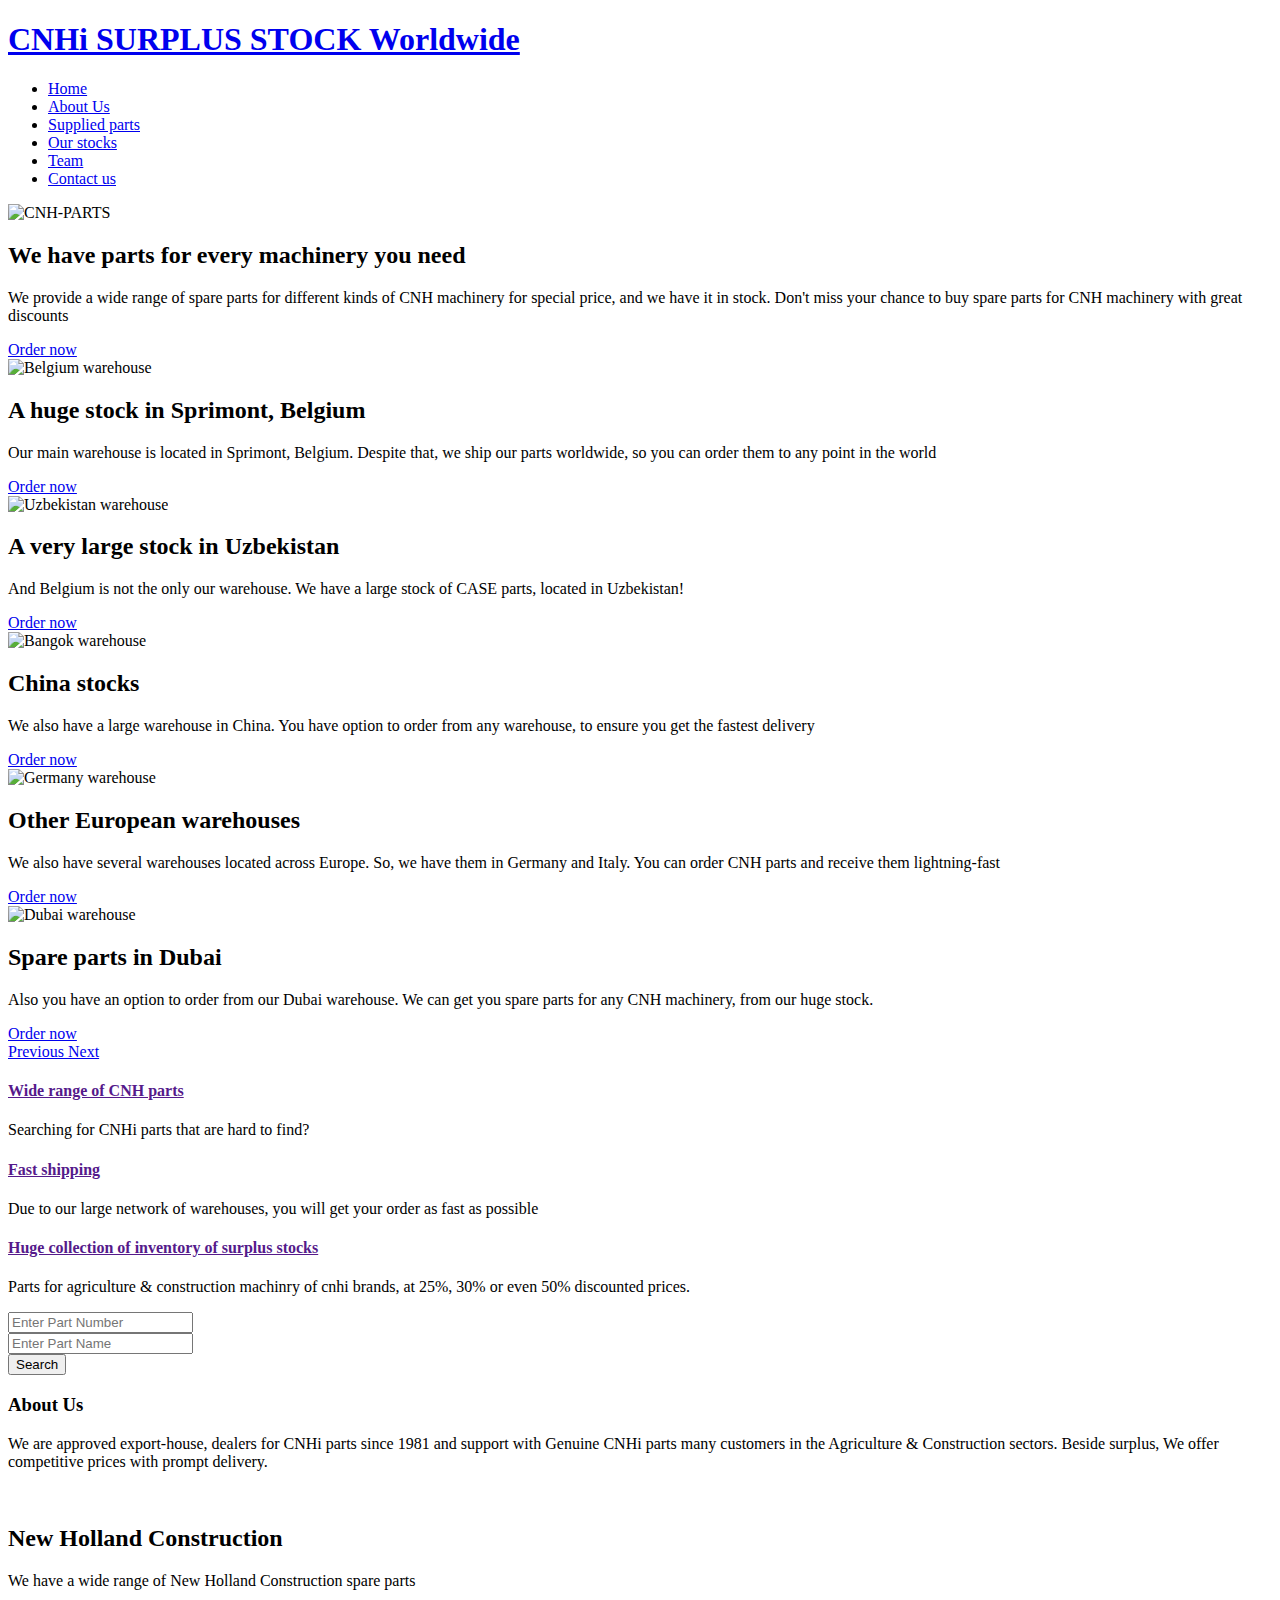
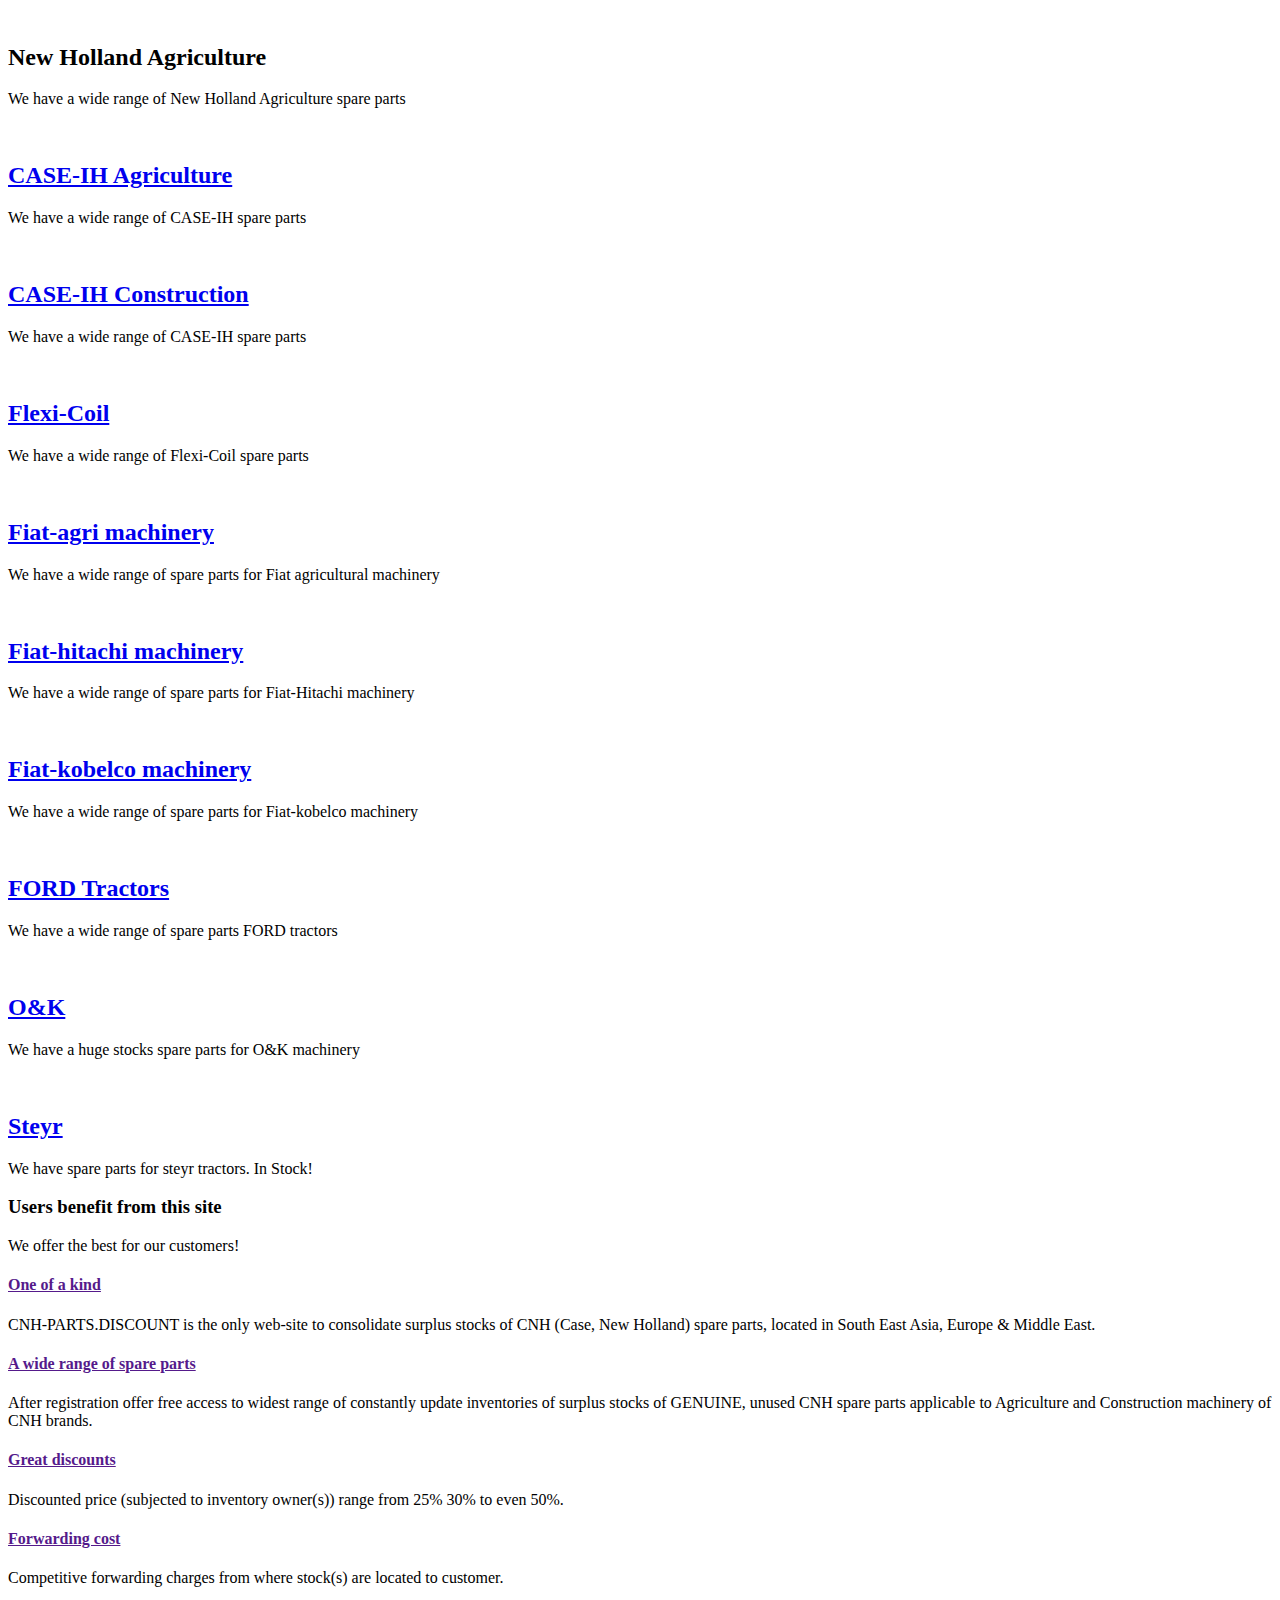
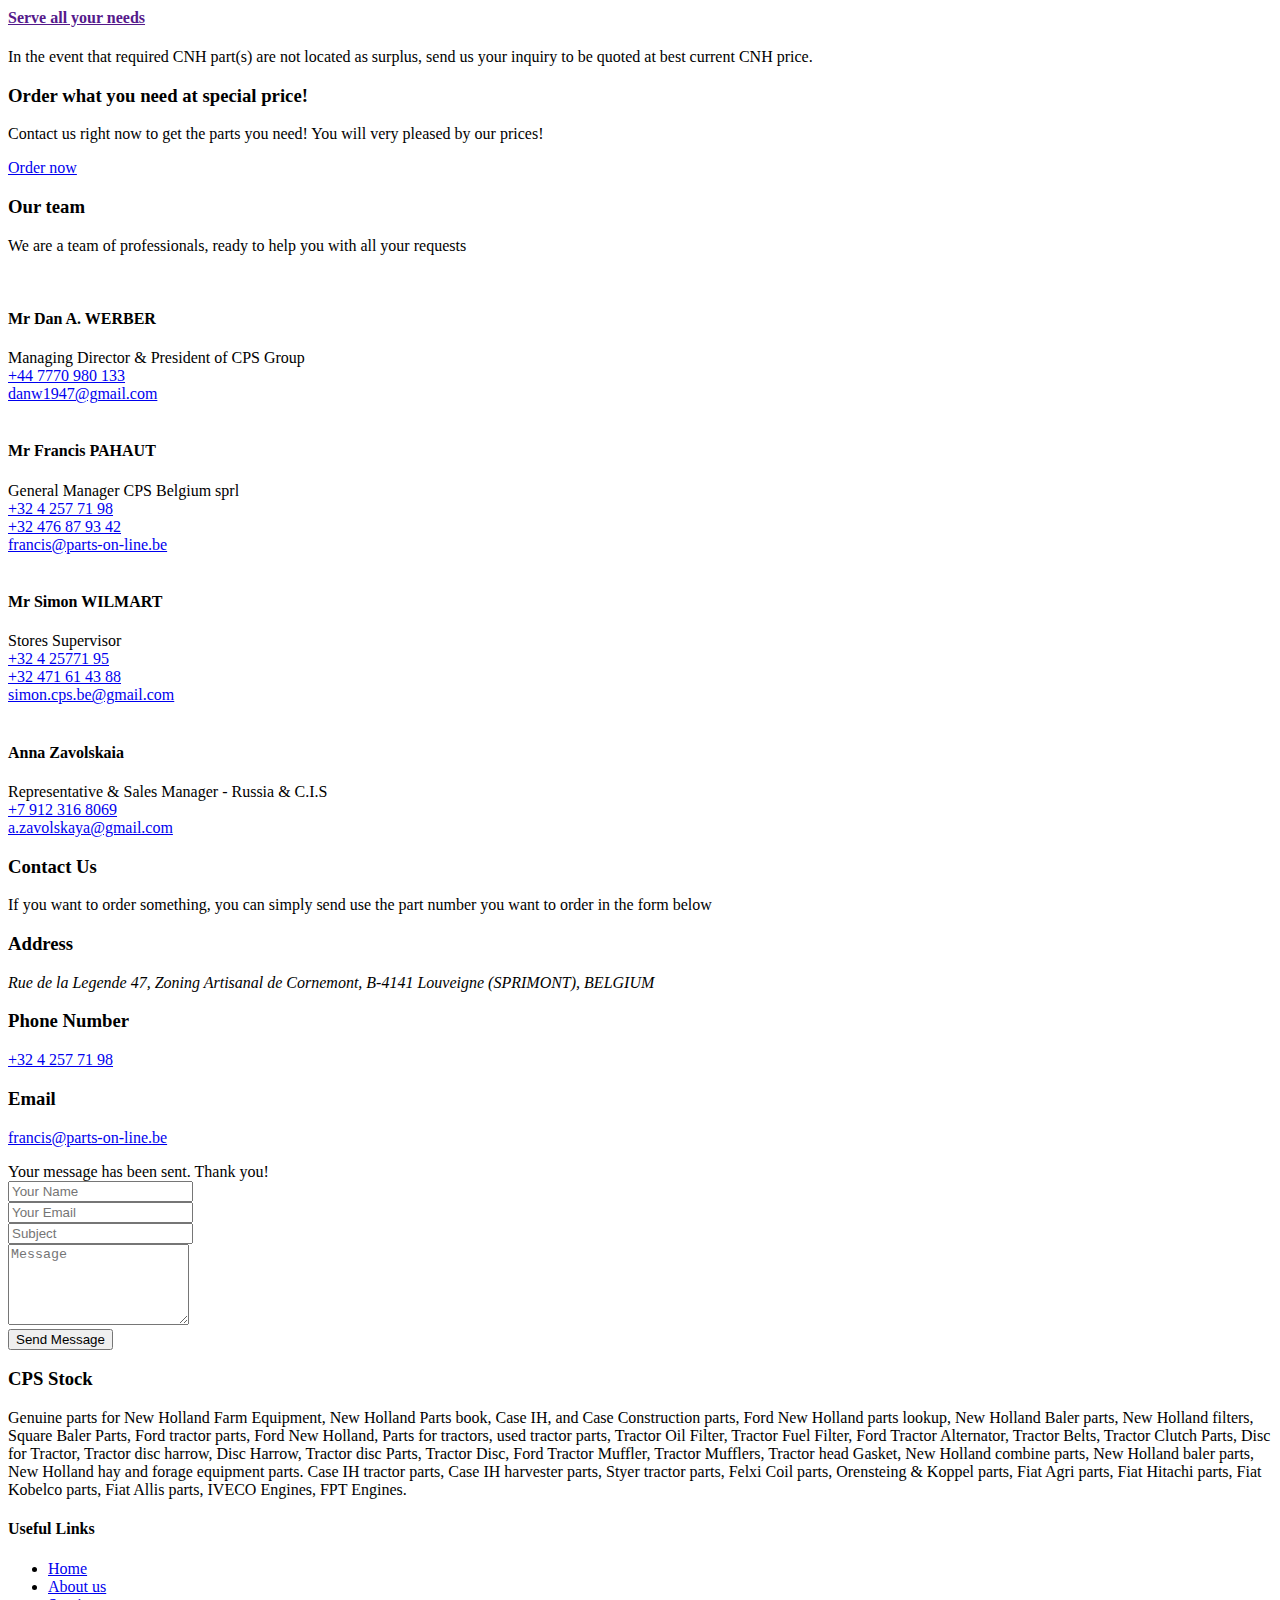
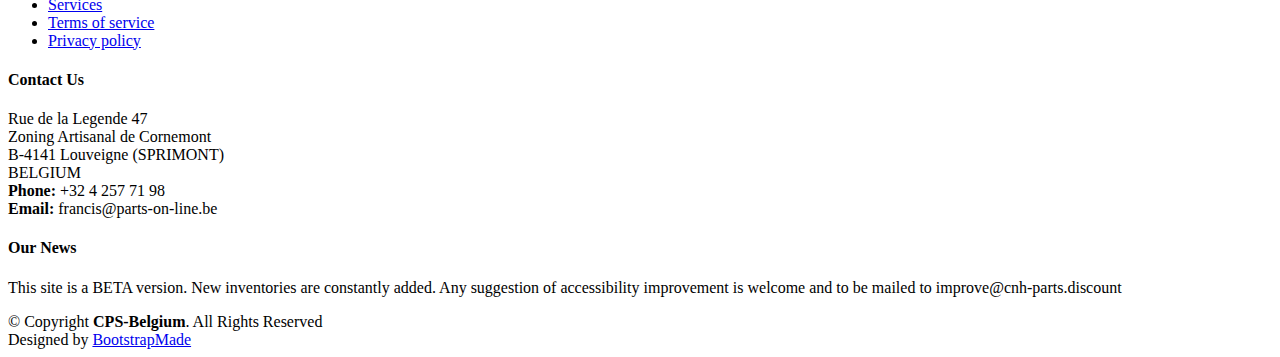
==== src/main/resources/templates/index.html @ e459828b "Add service for parsing excel" ====
<!DOCTYPE html>
<html lang="en" xmlns="http://www.w3.org/1999/xhtml" xmlns:th="http://www.thymeleaf.org">
<head th:fragment="head">
    <meta charset="utf-8">
    <title>CPS Surplus Stock</title>
    <meta content="width=device-width, initial-scale=1.0" name="viewport">
    <meta content="Genuine parts for New Holland Farm Equipment, New Holland Parts book, Case IH, \
  and Case Construction parts, Ford New Holland parts lookup, New Holland Baler parts, New Holland filters, \
  Square Baler Parts, Ford tractor parts, Ford New Holland, Parts for tractors, used tractor parts, \
  Tractor Oil Filter, Tractor Fuel Filter, Ford Tractor Alternator, Tractor Belts, Tractor Clutch Parts, \
  Disc for Tractor, Tractor disc harrow, Disc Harrow, Tractor disc Parts, Tractor Disc, Ford Tractor Muffler, \
  Tractor Mufflers, Tractor head Gasket, New Holland combine parts, New Holland baler parts, New Holland hay and \
  forage equipment parts. Case IH tractor parts, Case IH harvester parts, \
  Styer tractor parts, Felxi Coil parts, Orensteing & Koppel parts, Fiat Agri parts, \
  Fiat Hitachi parts, Fiat Kobelco parts, Fiat Allis parts, IVECO Engines, FPT Engines." name="keywords">

    <meta content="Genuine parts for New Holland Farm Equipment, New Holland Parts book, Case IH, \
  and Case Construction parts, Ford New Holland parts lookup, New Holland Baler parts, New Holland filters, \
  Square Baler Parts, Ford tractor parts, Ford New Holland, Parts for tractors, used tractor parts, \
  Tractor Oil Filter, Tractor Fuel Filter, Ford Tractor Alternator, Tractor Belts, Tractor Clutch Parts, \
  Disc for Tractor, Tractor disc harrow, Disc Harrow, Tractor disc Parts, Tractor Disc, Ford Tractor Muffler, \
  Tractor Mufflers, Tractor head Gasket, New Holland combine parts, New Holland baler parts, New Holland hay and \
  forage equipment parts. Case IH tractor parts, Case IH harvester parts, \
  Styer tractor parts, Felxi Coil parts, Orensteing & Koppel parts, Fiat Agri parts, \
  Fiat Hitachi parts, Fiat Kobelco parts, Fiat Allis parts, IVECO Engines, FPT Engines." name="description">

    <!-- Favicons -->
    <link href="/img/favicon.ico" rel="icon">
    <link href="/img/apple-touch-icon.ico" rel="apple-touch-icon">

    <!-- Google Fonts -->
    <link href="https://fonts.googleapis.com/css?family=Open+Sans:300,300i,400,400i,700,700i|Montserrat:300,400,500,700"
          rel="stylesheet">

    <!-- Bootstrap CSS File -->
    <link href="/lib/bootstrap/css/bootstrap.min.css" rel="stylesheet">

    <!-- Libraries CSS Files -->
    <link href="/lib/font-awesome/css/font-awesome.min.css" rel="stylesheet">
    <link href="/lib/animate/animate.min.css" rel="stylesheet">
    <link href="/lib/ionicons/css/ionicons.min.css" rel="stylesheet">
    <link href="/lib/owlcarousel/assets/owl.carousel.min.css" rel="stylesheet">
    <link href="/lib/lightbox/css/lightbox.min.css" rel="stylesheet">

    <!-- Main Stylesheet File -->
    <link href="/css/style.css" rel="stylesheet">

</head>

<body>

<!--==========================
  Header
============================-->
<div th:fragment="common-header">
    <header id="header">
        <div class="container-fluid">

            <div id="logo" class="pull-left">
                <h1><a href="#intro" class="scrollto">CNHi SURPLUS STOCK Worldwide</a></h1>
                <!-- Uncomment below if you prefer to use an image logo -->
                <!-- <a href="#intro"><img src="/img/logo.png" alt="" title="" /></a>-->
            </div>

            <nav id="nav-menu-container">
                <ul class="nav-menu">
                    <li class="menu-active"><a href="#intro">Home</a></li>
                    <li><a href="/#about">About Us</a></li>
                    <li><a href="/#services">Supplied parts</a></li>
                    <li><a href="/#search">Our stocks</a></li>
                    <li><a href="/#team">Team</a></li>
                    <!--          <li class="menu-has-children"><a href="">Drop Down</a>-->
                    <!--            <ul>-->
                    <!--              <li><a href="#">Drop Down 1</a></li>-->
                    <!--              <li><a href="#">Drop Down 3</a></li>-->
                    <!--              <li><a href="#">Drop Down 4</a></li>-->
                    <!--              <li><a href="#">Drop Down 5</a></li>-->
                    <!--            </ul>-->
                    <!--          </li>-->
                    <li><a href="#contact">Contact us</a></li>
                </ul>
            </nav><!-- #nav-menu-container -->
        </div>
    </header><!-- #header -->
</div>

<!--==========================
  Intro Section
============================-->
<section id="intro">
    <div class="intro-container">
        <div id="introCarousel" class="carousel  slide carousel-fade" data-ride="carousel">

            <ol class="carousel-indicators"></ol>

            <div class="carousel-inner" role="listbox">

                <div class="carousel-item active">
                    <div class="carousel-background"><img src="/img/intro-carousel/1.jpg" alt="CNH-PARTS"></div>
                    <div class="carousel-container">
                        <div class="carousel-content">
                            <h2>We have parts for every machinery you need</h2>
                            <p>We provide a wide range of spare parts for different kinds of CNH machinery for special
                                price, and we have it in stock. Don't
                                miss your chance to buy spare parts for CNH machinery with great discounts</p>
                            <a href="#search" class="btn-get-started scrollto">Order now</a>
                        </div>
                    </div>
                </div>

                <div class="carousel-item">
                    <div class="carousel-background"><img src="/img/intro-carousel/2.jpg" alt="Belgium warehouse"></div>
                    <div class="carousel-container">
                        <div class="carousel-content">
                            <h2>A huge stock in Sprimont, Belgium</h2>
                            <p>Our main warehouse is located in Sprimont, Belgium. Despite that, we ship our parts
                                worldwide, so you can order them to any point in the world</p>
                            <a href="#search" class="btn-get-started scrollto">Order now</a>
                        </div>
                    </div>
                </div>

                <div class="carousel-item">
                    <div class="carousel-background"><img src="/img/intro-carousel/3.jpg" alt="Uzbekistan warehouse">
                    </div>
                    <div class="carousel-container">
                        <div class="carousel-content">
                            <h2>A very large stock in Uzbekistan</h2>
                            <p>And Belgium is not the only our warehouse. We have a large stock of CASE parts, located
                                in Uzbekistan!</p>
                            <a href="#search" class="btn-get-started scrollto">Order now</a>
                        </div>
                    </div>
                </div>

                <div class="carousel-item">
                    <div class="carousel-background"><img src="/img/intro-carousel/4.jpg" alt="Bangok warehouse"></div>
                    <div class="carousel-container">
                        <div class="carousel-content">
                            <h2>China stocks</h2>
                            <p>We also have a large warehouse in China. You have option to order from any warehouse, to
                                ensure you get the fastest delivery</p>
                            <a href="#search" class="btn-get-started scrollto">Order now</a>
                        </div>
                    </div>
                </div>

                <div class="carousel-item">
                    <div class="carousel-background"><img src="/img/intro-carousel/5.jpg" alt="Germany warehouse"></div>
                    <div class="carousel-container">
                        <div class="carousel-content">
                            <h2>Other European warehouses</h2>
                            <p>We also have several warehouses located across Europe. So, we have them in Germany and
                                Italy. You can order CNH parts and receive them lightning-fast</p>
                            <a href="#search" class="btn-get-started scrollto">Order now</a>
                        </div>
                    </div>
                </div>

                <div class="carousel-item">
                    <div class="carousel-background"><img src="/img/intro-carousel/6.jpg" alt="Dubai warehouse"></div>
                    <div class="carousel-container">
                        <div class="carousel-content">
                            <h2>Spare parts in Dubai</h2>
                            <p>Also you have an option to order from our Dubai warehouse. We can get you spare parts for
                                any CNH machinery, from our huge stock.</p>
                            <a href="#search" class="btn-get-started scrollto">Order now</a>
                        </div>
                    </div>
                </div>

            </div>

            <a class="carousel-control-prev" href="#introCarousel" role="button" data-slide="prev">
                <span class="carousel-control-prev-icon ion-chevron-left" aria-hidden="true"></span>
                <span class="sr-only">Previous</span>
            </a>

            <a class="carousel-control-next" href="#introCarousel" role="button" data-slide="next">
                <span class="carousel-control-next-icon ion-chevron-right" aria-hidden="true"></span>
                <span class="sr-only">Next</span>
            </a>

        </div>
    </div>
</section><!-- #intro -->

<main id="main">

    <!--==========================
      Featured Services Section
    ============================-->
    <section id="featured-services">
        <div class="container">
            <div class="row">

                <div class="col-lg-4 box">
                    <i class="ion-ios-bookmarks-outline"></i>
                    <h4 class="title"><a href="">Wide range of CNH parts</a></h4>
                    <p class="description">Searching for CNHi parts that are hard to find?</p>
                </div>

                <div class="col-lg-4 box box-bg">
                    <i class="ion-ios-stopwatch-outline"></i>
                    <h4 class="title"><a href="">Fast shipping</a></h4>
                    <p class="description">Due to our large network of warehouses, you will get your order as fast as
                        possible</p>
                </div>

                <div class="col-lg-4 box">
                    <i class="ion-ios-heart-outline"></i>
                    <h4 class="title"><a href="">Huge collection of inventory of surplus stocks</a></h4>
                    <p class="description">Parts for agriculture & construction machinry of cnhi brands, at 25%, 30% or
                        even 50% discounted prices.</p>
                </div>

            </div>
        </div>
    </section><!-- #featured-services -->

    <!--==========================
     Search section
   ============================-->
    <section class="search-sec" id="search">
        <div class="container">
            <form th:action="@{/parts/search}" th:object="${searchForm}" method="post" role="form"
                  novalidate="novalidate">
                <div class="row">
                    <div class="col-lg-12">
                        <div class="row">
                            <div class="col-lg-4 col-md-4 col-sm-12 p-0">
                                <input type="text" th:field="*{partNumber}" class="form-control search-slt"
                                       placeholder="Enter Part Number">
                            </div>
                            <div class="col-lg-4 col-md-4 col-sm-12 p-0">
                                <input type="text" th:field="*{partName}" class="form-control search-slt"
                                       placeholder="Enter Part Name">
                            </div>
                            <div class="col-lg-4 col-md-4 col-sm-12 p-0">
                                <button type="submit" class="btn btn-danger wrn-btn">Search</button>
                            </div>
                        </div>
                    </div>
                </div>
            </form>
        </div>
    </section>

    <!--==========================
      About Us Section
    ============================-->
    <section id="about">
        <div class="container">

            <header class="section-header">
                <h3>About Us</h3>
                <p>We are approved export-house, dealers for CNHi parts
                    since 1981 and support with Genuine CNHi parts many customers in the Agriculture & Construction
                    sectors.
                    Beside surplus, We offer competitive prices with prompt delivery.</p>
            </header>

            <div class="row about-cols">

                <div class="col-md-3 wow fadeInUp">
                    <div class="about-col">
                        <div class="img">
                            <img src="/img/about-us/new-holland.jpg" alt="" class="img-fluid">
                            <div class="icon"><i class="ion-ios-speedometer-outline"></i></div>
                        </div>
                        <h2 class="title"><span>New Holland Construction</span></h2>
                        <p>
                            We have a wide range of New Holland Construction spare parts
                        </p>
                    </div>
                </div>

                <div class="col-md-3 wow fadeInUp">
                    <div class="about-col">
                        <div class="img">
                            <img src="/img/about-us/new-holland-agri.jpg" alt="" class="img-fluid">
                            <div class="icon"><i class="ion-ios-speedometer-outline"></i></div>
                        </div>
                        <h2 class="title"><span>New Holland Agriculture</span></h2>
                        <p>
                            We have a wide range of New Holland Agriculture spare parts
                        </p>
                    </div>
                </div>

                <div class="col-md-3 wow fadeInUp" data-wow-delay="0.1s">
                    <div class="about-col">
                        <div class="img">
                            <img src="/img/about-us/case-ih.jpg" alt="" class="img-fluid">
                            <div class="icon"><i class="ion-ios-list-outline"></i></div>
                        </div>
                        <h2 class="title"><a href="#">CASE-IH Agriculture</a></h2>
                        <p>
                            We have a wide range of CASE-IH spare parts
                        </p>
                    </div>
                </div>

                <div class="col-md-3 wow fadeInUp" data-wow-delay="0.1s">
                    <div class="about-col">
                        <div class="img">
                            <img src="/img/about-us/case-constr.jpg" alt="" class="img-fluid">
                            <div class="icon"><i class="ion-ios-list-outline"></i></div>
                        </div>
                        <h2 class="title"><a href="#">CASE-IH Construction</a></h2>
                        <p>
                            We have a wide range of CASE-IH spare parts
                        </p>
                    </div>
                </div>

                <div class="col-md-3 wow fadeInUp" data-wow-delay="0.2s">
                    <div class="about-col">
                        <div class="img">
                            <img src="/img/about-us/flexi-coil.jpg" alt="" class="img-fluid">
                            <div class="icon"><i class="ion-ios-eye-outline"></i></div>
                        </div>
                        <h2 class="title"><a href="#">Flexi-Coil</a></h2>
                        <p>
                            We have a wide range of Flexi-Coil spare parts
                        </p>
                    </div>
                </div>

                <div class="col-md-3 wow fadeInUp" data-wow-delay="0.2s">
                    <div class="about-col">
                        <div class="img">
                            <img src="/img/about-us/fiat.jpg" alt="" class="img-fluid">
                            <div class="icon"><i class="ion-ios-eye-outline"></i></div>
                        </div>
                        <h2 class="title"><a href="#">Fiat-agri machinery</a></h2>
                        <p>
                            We have a wide range of spare parts for Fiat agricultural machinery
                        </p>
                    </div>
                </div>

                <div class="col-md-3 wow fadeInUp" data-wow-delay="0.2s">
                    <div class="about-col">
                        <div class="img">
                            <img src="/img/about-us/fiat-hitachi.jpg" alt="" class="img-fluid">
                            <div class="icon"><i class="ion-ios-eye-outline"></i></div>
                        </div>
                        <h2 class="title"><a href="#">Fiat-hitachi machinery</a></h2>
                        <p>
                            We have a wide range of spare parts for Fiat-Hitachi machinery
                        </p>
                    </div>
                </div>

                <div class="col-md-3 wow fadeInUp" data-wow-delay="0.2s">
                    <div class="about-col">
                        <div class="img">
                            <img src="/img/about-us/fiat-kobelco.jpg" alt="" class="img-fluid">
                            <div class="icon"><i class="ion-ios-eye-outline"></i></div>
                        </div>
                        <h2 class="title"><a href="#">Fiat-kobelco machinery</a></h2>
                        <p>
                            We have a wide range of spare parts for Fiat-kobelco machinery
                        </p>
                    </div>
                </div>

                <div class="col-md-3 wow fadeInUp" data-wow-delay="0.2s">
                    <div class="about-col">
                        <div class="img">
                            <img src="/img/about-us/ford-tractor.jpg" alt="" class="img-fluid">
                            <div class="icon"><i class="ion-ios-eye-outline"></i></div>
                        </div>
                        <h2 class="title"><a href="#">FORD Tractors</a></h2>
                        <p>
                            We have a wide range of spare parts FORD tractors
                        </p>
                    </div>
                </div>

                <div class="col-md-3 wow fadeInUp" data-wow-delay="0.2s">
                    <div class="about-col">
                        <div class="img">
                            <img src="/img/about-us/ok.png" alt="" class="img-fluid">
                            <div class="icon"><i class="ion-ios-eye-outline"></i></div>
                        </div>
                        <h2 class="title"><a href="#">O&K</a></h2>
                        <p>
                            We have a huge stocks spare parts for O&K machinery
                        </p>
                    </div>
                </div>

                <div class="col-md-3 wow fadeInUp" data-wow-delay="0.2s">
                    <div class="about-col">
                        <div class="img">
                            <img src="/img/about-us/steyr.jpg" alt="" class="img-fluid">
                            <div class="icon"><i class="ion-ios-eye-outline"></i></div>
                        </div>
                        <h2 class="title"><a href="#">Steyr</a></h2>
                        <p>
                            We have spare parts for steyr tractors. In Stock!
                        </p>
                    </div>
                </div>

            </div>

        </div>
    </section><!-- #about -->

    <!--==========================
      Services Section
    ============================-->
    <section id="services">
        <div class="container">

            <header class="section-header wow fadeInUp">
                <h3>Users benefit from this site</h3>
                <p>We offer the best for our customers!</p>
            </header>

            <div class="row">

                <div class="col-lg-4 col-md-6 box wow bounceInUp" data-wow-duration="1.4s">
                    <div class="icon"><i class="ion-ios-analytics-outline"></i></div>
                    <h4 class="title"><a href="">One of a kind</a></h4>
                    <p class="description">CNH-PARTS.DISCOUNT is the only web-site to consolidate
                        surplus stocks of CNH (Case, New Holland) spare parts,
                        located in South East Asia, Europe & Middle East.</p>
                </div>
                <div class="col-lg-4 col-md-6 box wow bounceInUp" data-wow-duration="1.4s">
                    <div class="icon"><i class="ion-ios-paper-outline"></i></div>
                    <h4 class="title"><a href="">A wide range of spare parts</a></h4>
                    <p class="description">After registration offer free access to widest range of
                        constantly update inventories of surplus stocks of GENUINE,
                        unused CNH spare parts applicable to Agriculture and
                        Construction machinery of CNH brands.
                    </p>
                </div>
                <div class="col-lg-4 col-md-6 box wow bounceInUp" data-wow-delay="0.1s" data-wow-duration="1.4s">
                    <div class="icon"><i class="ion-ios-speedometer-outline"></i></div>
                    <h4 class="title"><a href="">Great discounts</a></h4>
                    <p class="description">Discounted price (subjected to inventory owner(s))
                        range from 25% 30% to even 50%.
                    </p>
                </div>
                <div class="col-lg-4 col-md-6 box wow bounceInUp" data-wow-delay="0.1s" data-wow-duration="1.4s">
                    <div class="icon"><i class="ion-ios-barcode-outline"></i></div>
                    <h4 class="title"><a href="">Forwarding cost</a></h4>
                    <p class="description">Competitive forwarding charges from where stock(s) are
                        located to customer.</p>
                </div>
                <div class="col-lg-4 col-md-6 box wow bounceInUp" data-wow-delay="0.1s" data-wow-duration="1.4s">
                    <div class="icon"><i class="ion-ios-people-outline"></i></div>
                    <h4 class="title"><a href="">Serve all your needs</a></h4>
                    <p class="description">In the event that required CNH part(s) are not located
                        as surplus, send us your inquiry to be quoted at best current
                        CNH price.</p>
                </div>

            </div>

        </div>
    </section><!-- #services -->

    <!--==========================
      Call To Action Section
    ============================-->
    <section id="call-to-action" class="wow fadeIn">
        <div class="container text-center">
            <h3>Order what you need at special price!</h3>
            <p>Contact us right now to get the parts you need! You will very pleased by our prices!</p>
            <a class="cta-btn" href="#contact">Order now</a>
        </div>
    </section><!-- #call-to-action -->

    <!--==========================
      Team Section
    ============================-->
    <section id="team">
        <div class="container">
            <div class="section-header wow fadeInUp">
                <h3>Our team</h3>
                <p>We are a team of professionals, ready to help you with all your requests</p>
            </div>

            <div class="row">

                <div class="col-lg-3 col-md-6 wow fadeInUp">
                    <div class="member">
                        <img src="/img/team/team-1.jpg" class="img-fluid" alt="">
                        <div class="member-info">
                            <div class="member-info-content">
                                <h4>Mr Dan A. WERBER</h4>
                                <span>Managing Director & President of CPS Group</span>
                                <div class="social">
                                    <a href="tel: +44 7770 980 133">+44 7770 980 133</a>
                                    <br/>
                                    <a href="mailto:danw1947@gmail.com">danw1947@gmail.com</a>
                                </div>
                                <!--                  <div class="social">-->
                                <!--                    <a href=""><i class="fa fa-twitter"></i></a>-->
                                <!--                    <a href=""><i class="fa fa-facebook"></i></a>-->
                                <!--                    <a href=""><i class="fa fa-google-plus"></i></a>-->
                                <!--                    <a href=""><i class="fa fa-linkedin"></i></a>-->
                                <!--                  </div>-->
                            </div>
                        </div>
                    </div>
                </div>

                <div class="col-lg-3 col-md-6 wow fadeInUp" data-wow-delay="0.1s">
                    <div class="member">
                        <img src="/img/team/team-2.jpg" class="img-fluid" alt="">
                        <div class="member-info">
                            <div class="member-info-content">
                                <h4>Mr Francis PAHAUT</h4>
                                <span>General Manager CPS Belgium sprl</span>
                                <div class="social">
                                    <a href="tel: +32 4 257 71 98">+32 4 257 71 98</a>
                                    <br/>
                                    <a href="tel: +32 476 87 93 42">+32 476 87 93 42</a>
                                    <br/>
                                    <a href="mailto:francis@parts-on-line.be​">francis@parts-on-line.be​</a>
                                </div>
                                <!--                  <div class="social">-->
                                <!--                    <a href=""><i class="fa fa-twitter"></i></a>-->
                                <!--                    <a href=""><i class="fa fa-facebook"></i></a>-->
                                <!--                    <a href=""><i class="fa fa-google-plus"></i></a>-->
                                <!--                    <a href=""><i class="fa fa-linkedin"></i></a>-->
                                <!--                  </div>-->
                            </div>
                        </div>
                    </div>
                </div>

                <div class="col-lg-3 col-md-6 wow fadeInUp" data-wow-delay="0.2s">
                    <div class="member">
                        <img src="/img/team/team-3.jpg" class="img-fluid" alt="">
                        <div class="member-info">
                            <div class="member-info-content">
                                <h4>Mr Simon WILMART</h4>
                                <span>Stores Supervisor</span>
                                <div class="social">
                                    <a href="tel: +32 4 25771 95">+32 4 25771 95</a>
                                    <br/>
                                    <a href="tel: +32 471 61 43 88">+32 471 61 43 88</a>
                                    <br/>
                                    <a href="mailto:simon.cps.be@gmail.com">simon.cps.be@gmail.com</a>
                                </div>
                                <!--                  <div class="social">-->
                                <!--                    <a href=""><i class="fa fa-twitter"></i></a>-->
                                <!--                    <a href=""><i class="fa fa-facebook"></i></a>-->
                                <!--                    <a href=""><i class="fa fa-google-plus"></i></a>-->
                                <!--                    <a href=""><i class="fa fa-linkedin"></i></a>-->
                                <!--                  </div>-->
                            </div>
                        </div>
                    </div>
                </div>

                <div class="col-lg-3 col-md-6 wow fadeInUp" data-wow-delay="0.3s">
                    <div class="member">
                        <img src="/img/team/team-4.jpg" class="img-fluid" alt="">
                        <div class="member-info">
                            <div class="member-info-content">
                                <h4>Anna Zavolskaia</h4>
                                <span>Representative & Sales Manager - Russia & C.I.S</span>
                                <div class="social">
                                    <a href="tel: +7 912 316 8069">+7 912 316 8069</a>
                                    <br/>
                                    <a href="mailto:a.zavolskaya@gmail.com​">a.zavolskaya@gmail.com​</a>
                                </div>
                                <!--                  <div class="social">-->
                                <!--                    <a href=""><i class="fa fa-twitter"></i></a>-->
                                <!--                    <a href=""><i class="fa fa-facebook"></i></a>-->
                                <!--                    <a href=""><i class="fa fa-google-plus"></i></a>-->
                                <!--                    <a href=""><i class="fa fa-linkedin"></i></a>-->
                                <!--                  </div>-->
                            </div>
                        </div>
                    </div>
                </div>

            </div>

        </div>
    </section><!-- #team -->

    <!--==========================
      Contact Section
    ============================-->
    <section id="contact" class="section-bg wow fadeInUp">
        <div class="container">

            <div class="section-header">
                <h3>Contact Us</h3>
                <p>If you want to order something, you can simply send use the part number you want to order in the form
                    below</p>
            </div>

            <div class="row contact-info">

                <div class="col-md-4">
                    <div class="contact-address">
                        <i class="ion-ios-location-outline"></i>
                        <h3>Address</h3>
                        <address>Rue de la Legende 47,
                            Zoning Artisanal de Cornemont,
                            B-4141 Louveigne (SPRIMONT),
                            BELGIUM
                        </address>
                    </div>
                </div>

                <div class="col-md-4">
                    <div class="contact-phone">
                        <i class="ion-ios-telephone-outline"></i>
                        <h3>Phone Number</h3>
                        <p><a href="tel:+32 4 257 71 98">+32 4 257 71 98</a></p>
                    </div>
                </div>

                <div class="col-md-4">
                    <div class="contact-email">
                        <i class="ion-ios-email-outline"></i>
                        <h3>Email</h3>
                        <p><a href="mailto:francis@parts-on-line.be​">francis@parts-on-line.be​</a></p>
                    </div>
                </div>

            </div>

            <div class="form">
                <div id="sendmessage">Your message has been sent. Thank you!</div>
                <div id="errormessage"></div>
                <form th:action="@{/sendMail}" th:object="${contactForm}" method="post" role="form" class="contactForm">
                    <div class="form-row">
                        <div class="form-group col-md-6">
                            <input type="text" th:field="*{name}" name="name" class="form-control" id="name"
                                   placeholder="Your Name" data-rule="minlen:2"
                                   data-msg="Please enter at least 2 chars"/>
                            <div class="validation"></div>
                        </div>
                        <div class="form-group col-md-6">
                            <input type="email" th:field="*{email}" class="form-control" name="email" id="email"
                                   placeholder="Your Email" data-rule="email" data-msg="Please enter a valid email"/>
                            <div class="validation"></div>
                        </div>
                    </div>
                    <div class="form-group">
                        <input type="text" th:field="*{subject}" class="form-control" name="subject" id="subject"
                               placeholder="Subject" data-rule="minlen:4"
                               data-msg="Please enter at least 8 chars of subject"/>
                        <div class="validation"></div>
                    </div>
                    <div class="form-group">
                        <textarea class="form-control" th:field="*{message}" name="message" rows="5"
                                  data-rule="required" data-msg="Please write something for us"
                                  placeholder="Message"></textarea>
                        <div class="validation"></div>
                    </div>
                    <div class="text-center">
                        <button type="submit">Send Message</button>
                    </div>
                </form>
            </div>

        </div>
    </section><!-- #contact -->

</main>

<!--==========================
  Footer
============================-->
<footer id="footer" th:fragment="footer">
    <div class="footer-top">
        <div class="container">
            <div class="row">

                <div class="col-lg-3 col-md-6 footer-info">
                    <h3>CPS Stock</h3>
                    <p>Genuine parts for New Holland Farm Equipment, New Holland Parts book, Case IH,
                        and Case Construction parts, Ford New Holland parts lookup, New Holland Baler parts, New Holland
                        filters,
                        Square Baler Parts, Ford tractor parts, Ford New Holland, Parts for tractors, used tractor
                        parts,
                        Tractor Oil Filter, Tractor Fuel Filter, Ford Tractor Alternator, Tractor Belts, Tractor Clutch
                        Parts,
                        Disc for Tractor, Tractor disc harrow, Disc Harrow, Tractor disc Parts, Tractor Disc, Ford
                        Tractor Muffler,
                        Tractor Mufflers, Tractor head Gasket, New Holland combine parts, New Holland baler parts, New
                        Holland hay and
                        forage equipment parts. Case IH tractor parts, Case IH harvester parts,
                        Styer tractor parts, Felxi Coil parts, Orensteing & Koppel parts, Fiat Agri parts,
                        Fiat Hitachi parts, Fiat Kobelco parts, Fiat Allis parts, IVECO Engines, FPT Engines.</p>
                </div>

                <div class="col-lg-3 col-md-6 footer-links">
                    <h4>Useful Links</h4>
                    <ul>
                        <li><i class="ion-ios-arrow-right"></i> <a href="#">Home</a></li>
                        <li><i class="ion-ios-arrow-right"></i> <a href="#">About us</a></li>
                        <li><i class="ion-ios-arrow-right"></i> <a href="#">Services</a></li>
                        <li><i class="ion-ios-arrow-right"></i> <a href="#">Terms of service</a></li>
                        <li><i class="ion-ios-arrow-right"></i> <a href="#">Privacy policy</a></li>
                    </ul>
                </div>

                <div class="col-lg-3 col-md-6 footer-contact">
                    <h4>Contact Us</h4>
                    <p>
                        Rue de la Legende 47 <br/>
                        Zoning Artisanal de Cornemont <br/>
                        B-4141 Louveigne (SPRIMONT) <br/>
                        BELGIUM <br/>
                        <strong>Phone:</strong> +32 4 257 71 98<br>
                        <strong>Email:</strong> francis@parts-on-line.be​<br>
                    </p>

                    <div class="social-links">
                        <a href="#" class="twitter"><i class="fa fa-twitter"></i></a>
                        <a href="#" class="facebook"><i class="fa fa-facebook"></i></a>
                        <a href="#" class="instagram"><i class="fa fa-instagram"></i></a>
                        <a href="#" class="google-plus"><i class="fa fa-google-plus"></i></a>
                        <a href="#" class="linkedin"><i class="fa fa-linkedin"></i></a>
                    </div>

                </div>

                <div class="col-lg-3 col-md-6 footer-newsletter">
                    <h4>Our News</h4>
                    <p>This site is a BETA version. New inventories are constantly added.
                        Any suggestion of accessibility improvement is welcome and to be mailed to
                        improve@cnh-parts.discount</p>
                </div>

            </div>
        </div>
    </div>

    <div class="container">
        <div class="copyright">
            &copy; Copyright <strong>CPS-Belgium</strong>. All Rights Reserved
        </div>
        <div class="credits">
            Designed by <a href="https://bootstrapmade.com/">BootstrapMade</a>
        </div>
    </div>
</footer><!-- #footer -->

<div th:fragment="scripts">
    <a href="#" class="back-to-top"><i class="fa fa-chevron-up"></i></a>
    <!-- Uncomment below i you want to use a preloader -->
    <!-- <div id="preloader"></div> -->

    <!-- JavaScript Libraries -->
    <script src="/lib/jquery/jquery.min.js"></script>
    <script src="/lib/jquery/jquery-migrate.min.js"></script>
    <script src="/lib/bootstrap/js/bootstrap.bundle.min.js"></script>
    <script src="/lib/easing/easing.min.js"></script>
    <script src="/lib/superfish/hoverIntent.js"></script>
    <script src="/lib/superfish/superfish.min.js"></script>
    <script src="/lib/wow/wow.min.js"></script>
    <script src="/lib/waypoints/waypoints.min.js"></script>
    <script src="/lib/counterup/counterup.min.js"></script>
    <script src="/lib/owlcarousel/owl.carousel.min.js"></script>
    <script src="/lib/isotope/isotope.pkgd.min.js"></script>
    <script src="/lib/lightbox/js/lightbox.min.js"></script>
    <script src="/lib/touchSwipe/jquery.touchSwipe.min.js"></script>
    <!-- Contact Form JavaScript File -->
    <!--    <script src="contactform/contactform.js"></script>-->

    <!-- Template Main Javascript File -->
    <script src="/js/main.js"></script>
</div>

</body>
</html>
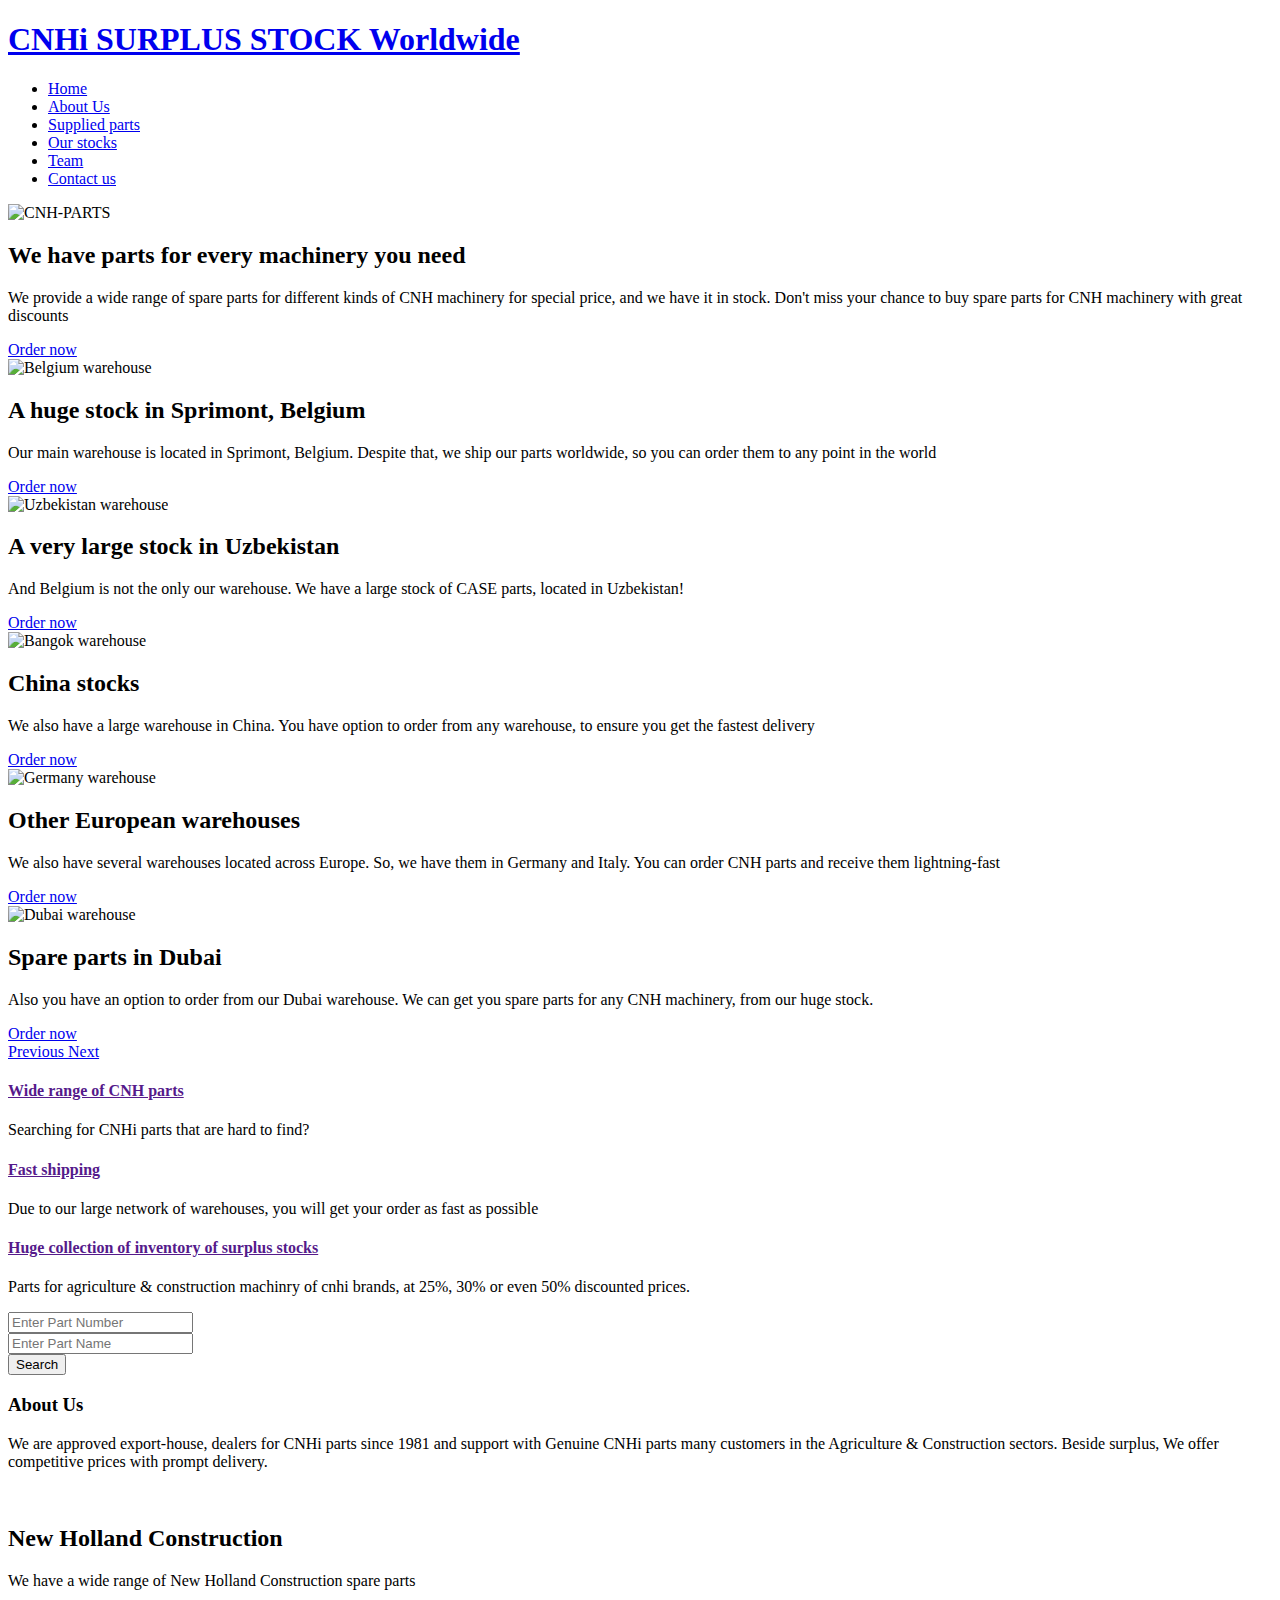
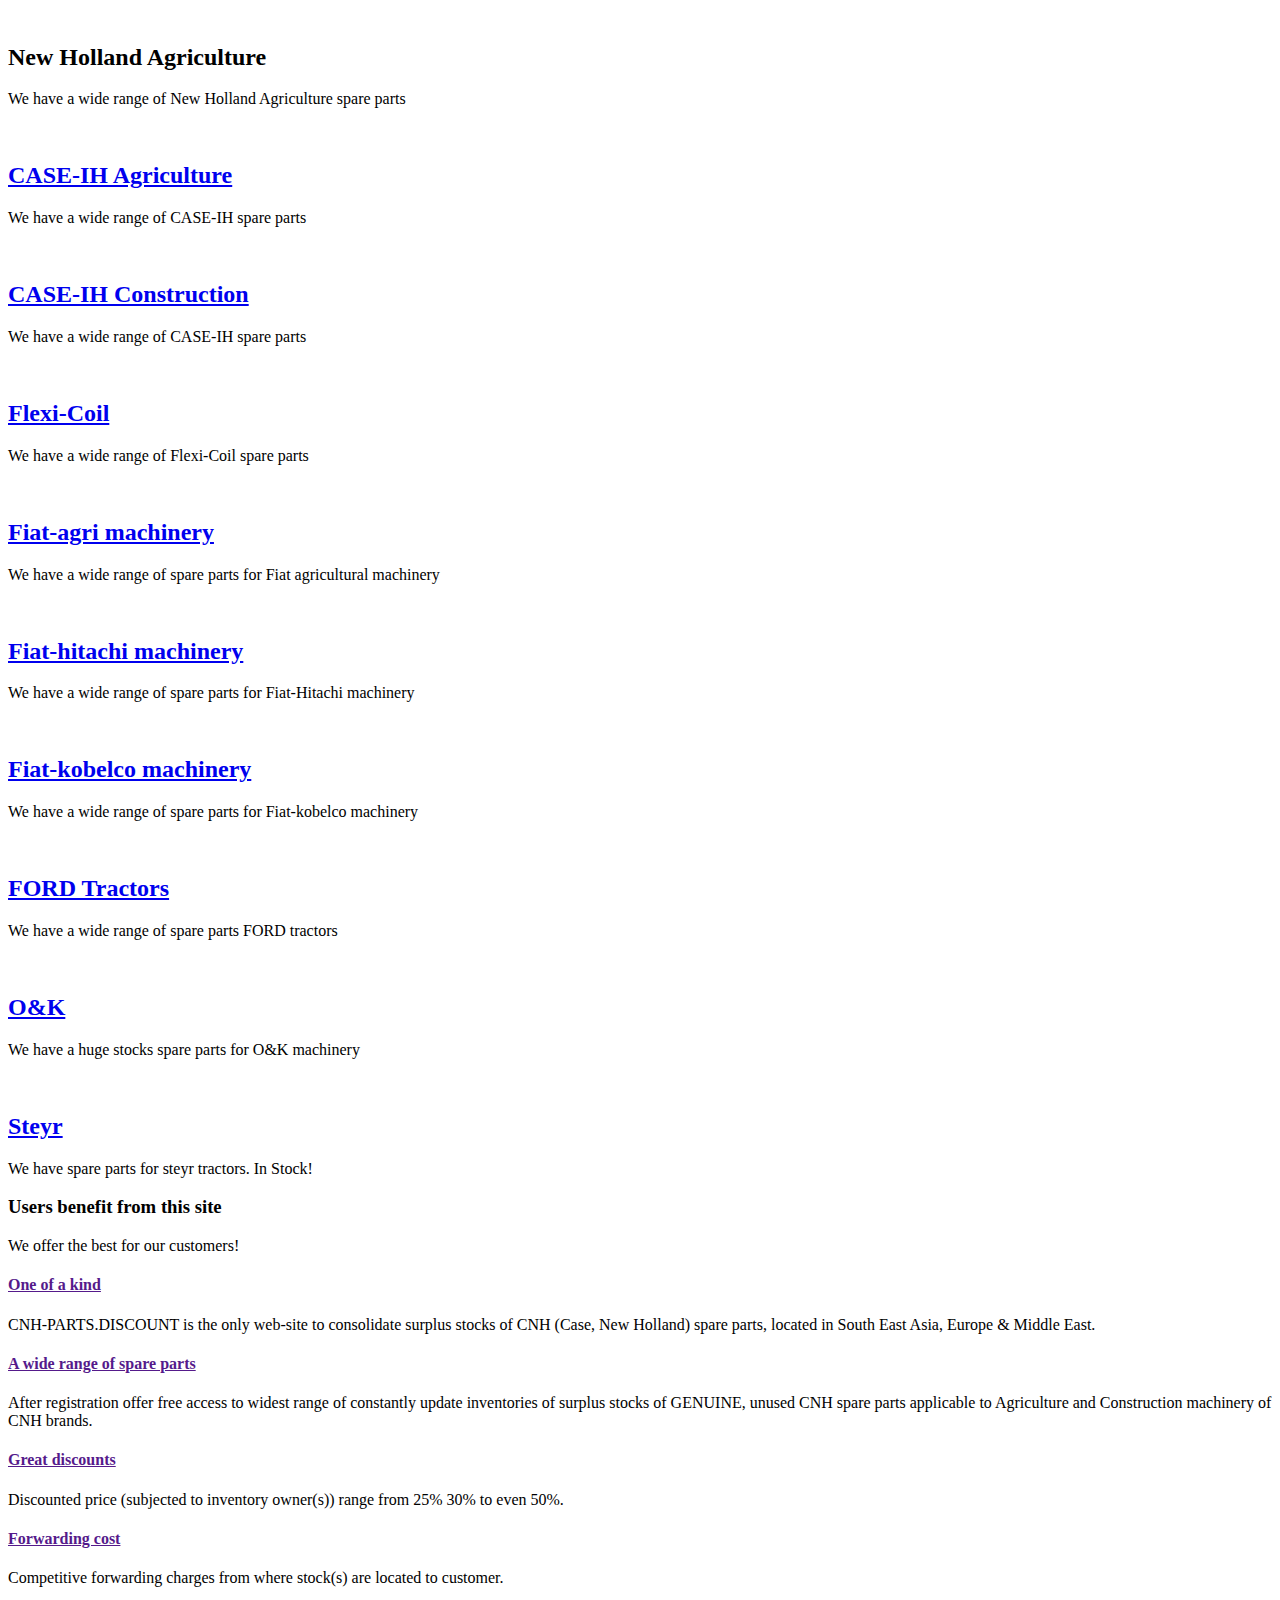
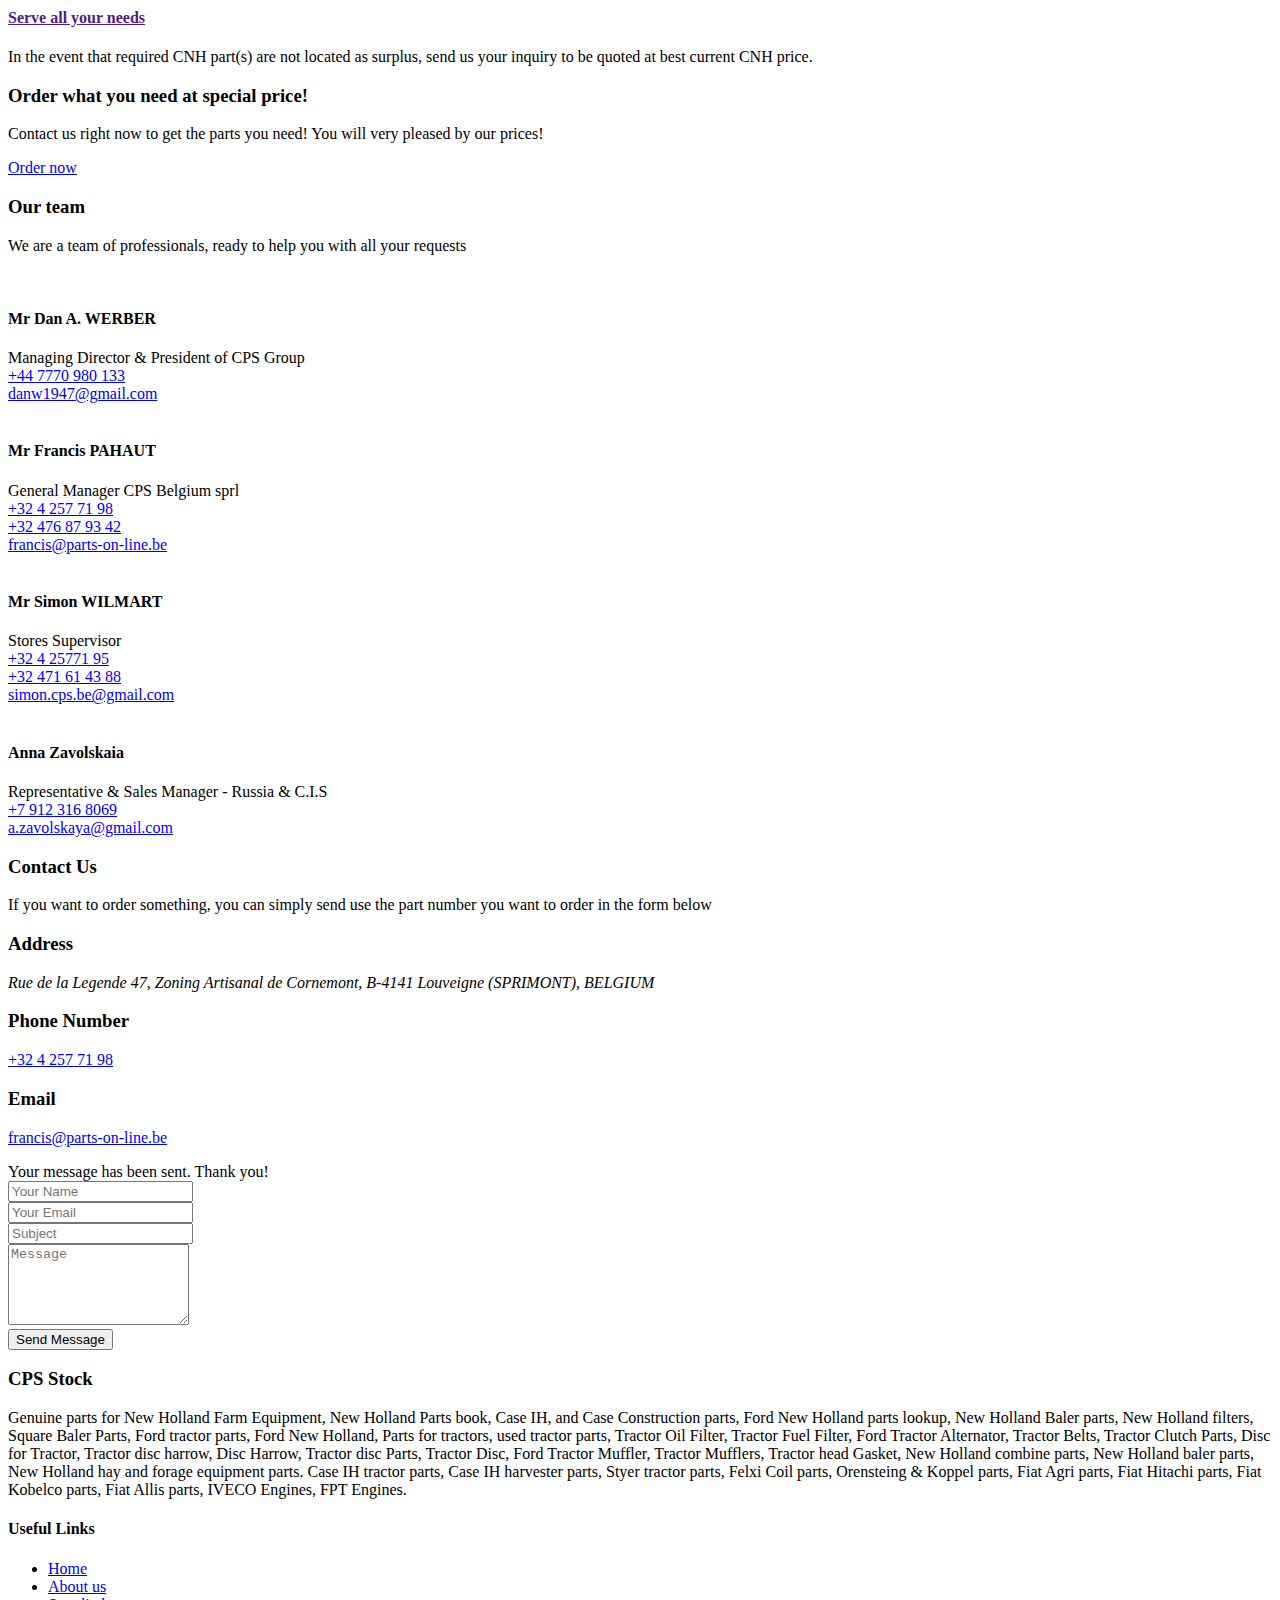
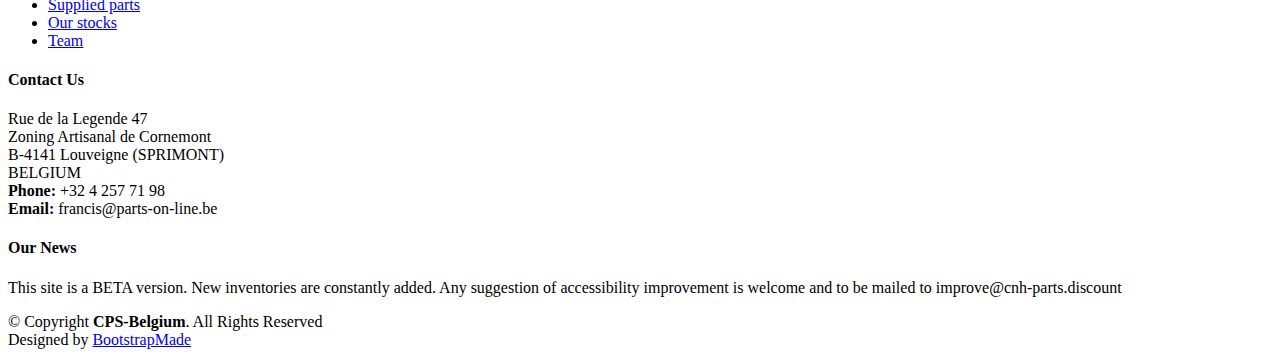
==== commit df5e9038: "Add order form" ====
--- a/src/main/resources/templates/index.html
+++ b/src/main/resources/templates/index.html
@@ -57,7 +57,7 @@
         <div class="container-fluid">
 
             <div id="logo" class="pull-left">
-                <h1><a href="#intro" class="scrollto">CNHi SURPLUS STOCK Worldwide</a></h1>
+                <h1><a href="/#intro" class="scrollto">CNHi SURPLUS STOCK Worldwide</a></h1>
                 <!-- Uncomment below if you prefer to use an image logo -->
                 <!-- <a href="#intro"><img src="/img/logo.png" alt="" title="" /></a>-->
             </div>
@@ -77,7 +77,7 @@
                     <!--              <li><a href="#">Drop Down 5</a></li>-->
                     <!--            </ul>-->
                     <!--          </li>-->
-                    <li><a href="#contact">Contact us</a></li>
+                    <li><a href="/#contact">Contact us</a></li>
                 </ul>
             </nav><!-- #nav-menu-container -->
         </div>
@@ -222,7 +222,7 @@
      Search section
    ============================-->
     <section class="search-sec" id="search">
-        <div class="container">
+        <div class="container" th:fragment="search">
             <form th:action="@{/parts/search}" th:object="${searchForm}" method="post" role="form"
                   novalidate="novalidate">
                 <div class="row">
@@ -237,7 +237,7 @@
                                        placeholder="Enter Part Name">
                             </div>
                             <div class="col-lg-4 col-md-4 col-sm-12 p-0">
-                                <button type="submit" class="btn btn-danger wrn-btn">Search</button>
+                                <button type="submit" class="btn btn-common wrn-btn">Search</button>
                             </div>
                         </div>
                     </div>
@@ -702,11 +702,11 @@
                 <div class="col-lg-3 col-md-6 footer-links">
                     <h4>Useful Links</h4>
                     <ul>
-                        <li><i class="ion-ios-arrow-right"></i> <a href="#">Home</a></li>
-                        <li><i class="ion-ios-arrow-right"></i> <a href="#">About us</a></li>
-                        <li><i class="ion-ios-arrow-right"></i> <a href="#">Services</a></li>
-                        <li><i class="ion-ios-arrow-right"></i> <a href="#">Terms of service</a></li>
-                        <li><i class="ion-ios-arrow-right"></i> <a href="#">Privacy policy</a></li>
+                        <li><i class="ion-ios-arrow-right"></i> <a href="/#intro">Home</a></li>
+                        <li><i class="ion-ios-arrow-right"></i> <a href="/#about">About us</a></li>
+                        <li><i class="ion-ios-arrow-right"></i> <a href="/#services">Supplied parts</a></li>
+                        <li><i class="ion-ios-arrow-right"></i> <a href="/#search">Our stocks</a></li>
+                        <li><i class="ion-ios-arrow-right"></i> <a href="/#team">Team</a></li>
                     </ul>
                 </div>
 
@@ -772,7 +772,7 @@
     <script src="/lib/lightbox/js/lightbox.min.js"></script>
     <script src="/lib/touchSwipe/jquery.touchSwipe.min.js"></script>
     <!-- Contact Form JavaScript File -->
-    <!--    <script src="contactform/contactform.js"></script>-->
+    <script src="/js/contactform.js"></script>
 
     <!-- Template Main Javascript File -->
     <script src="/js/main.js"></script>
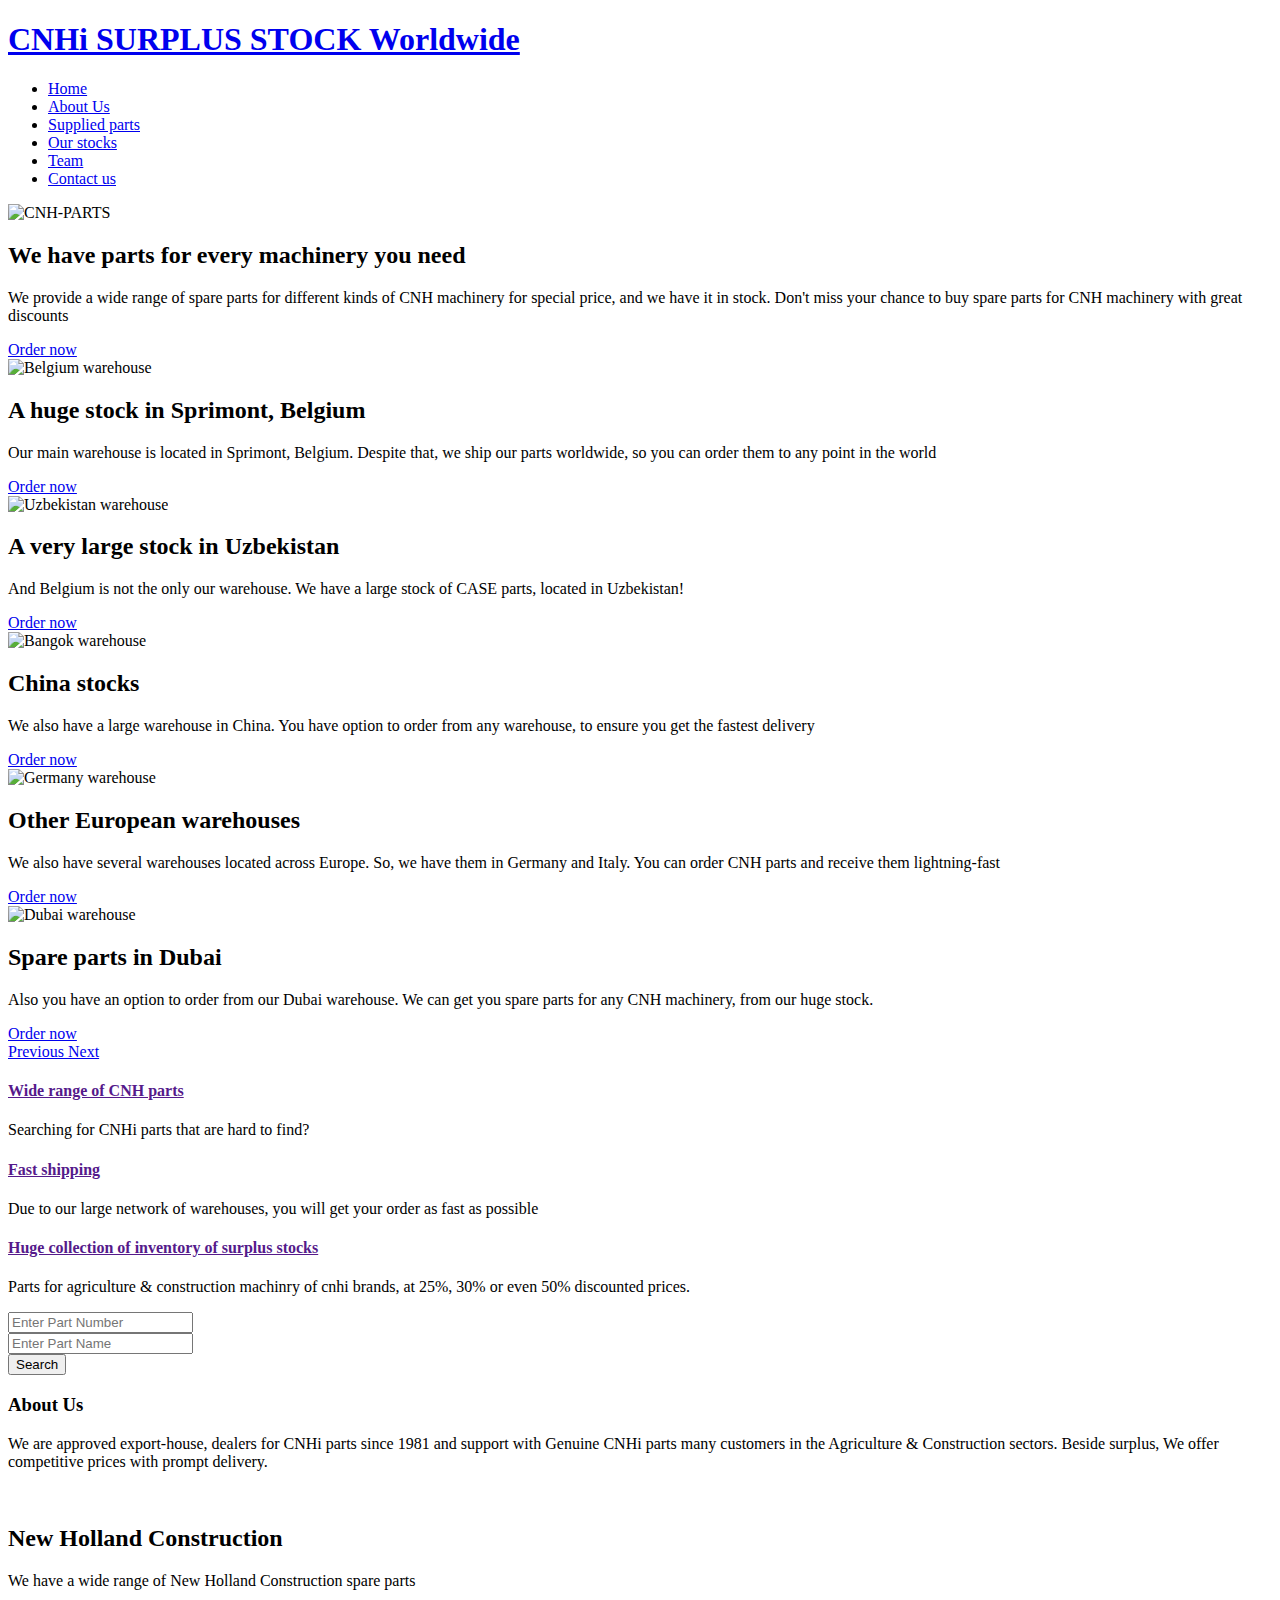
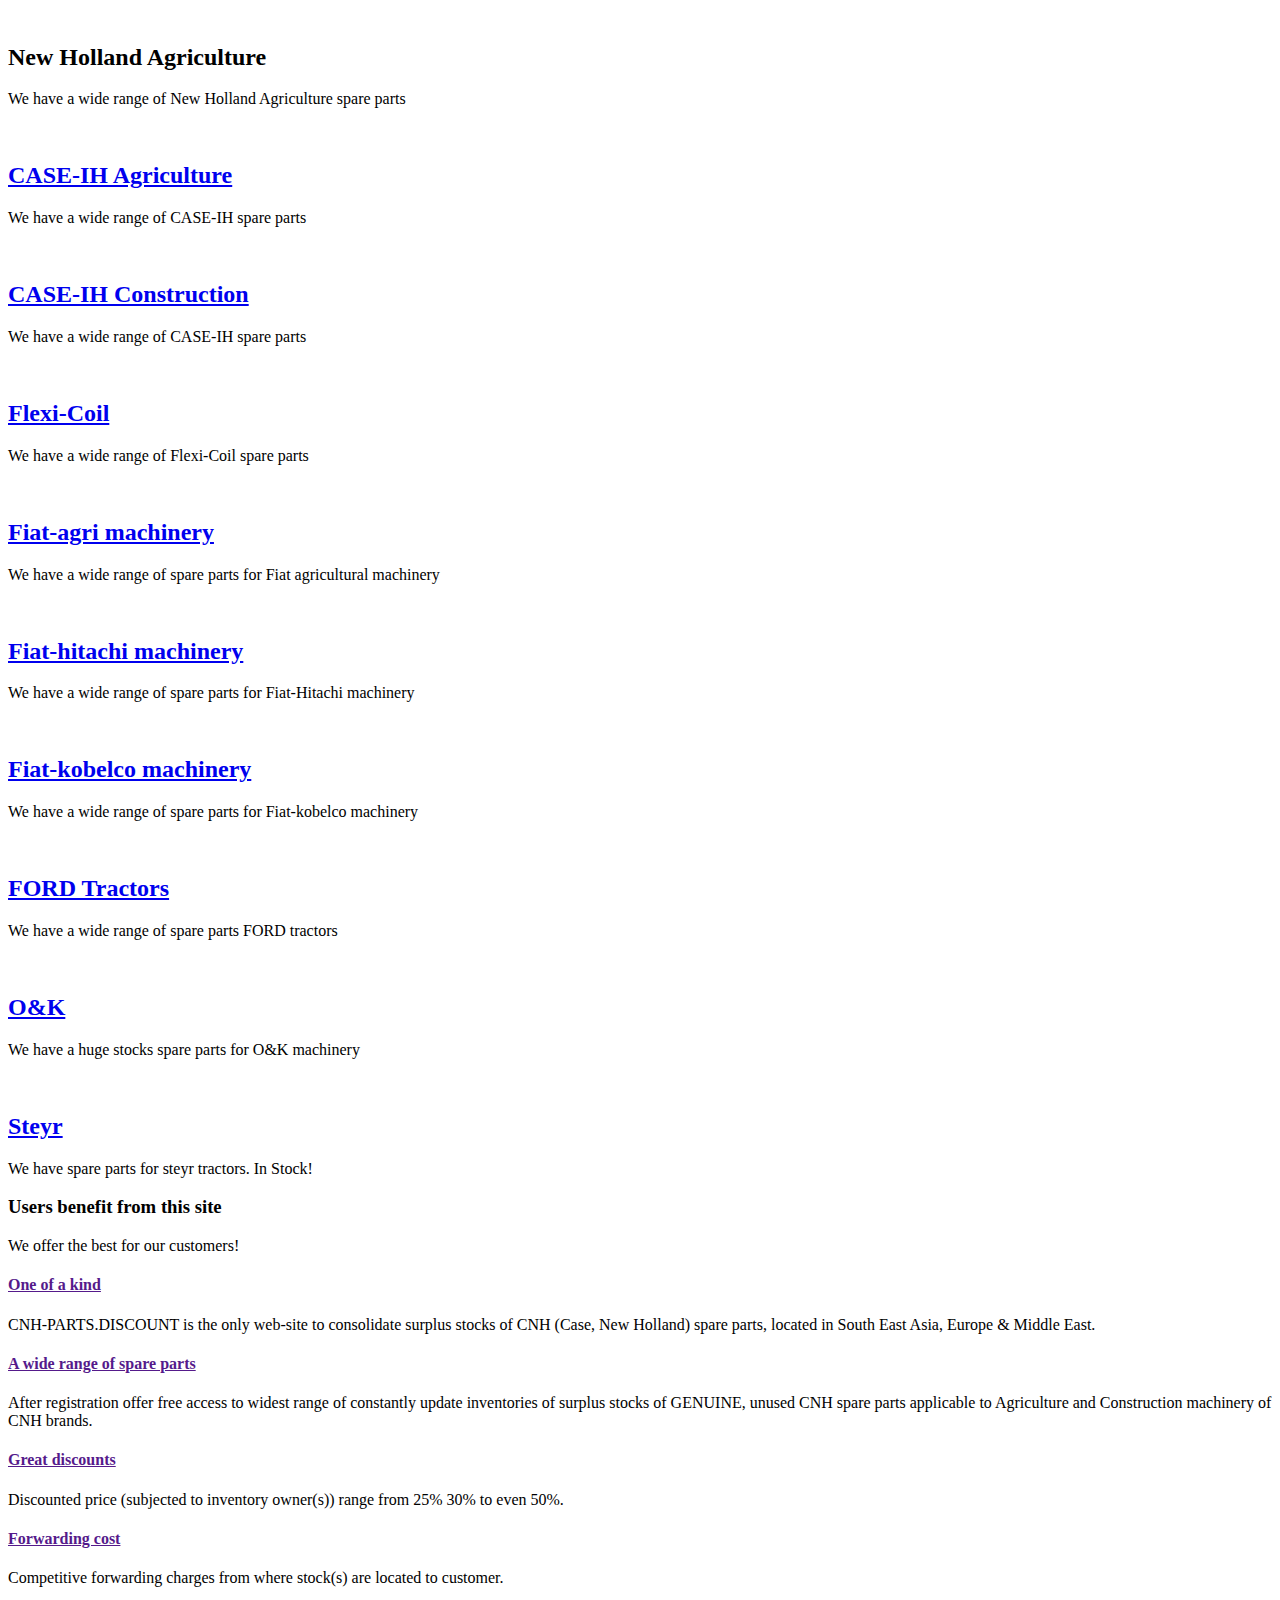
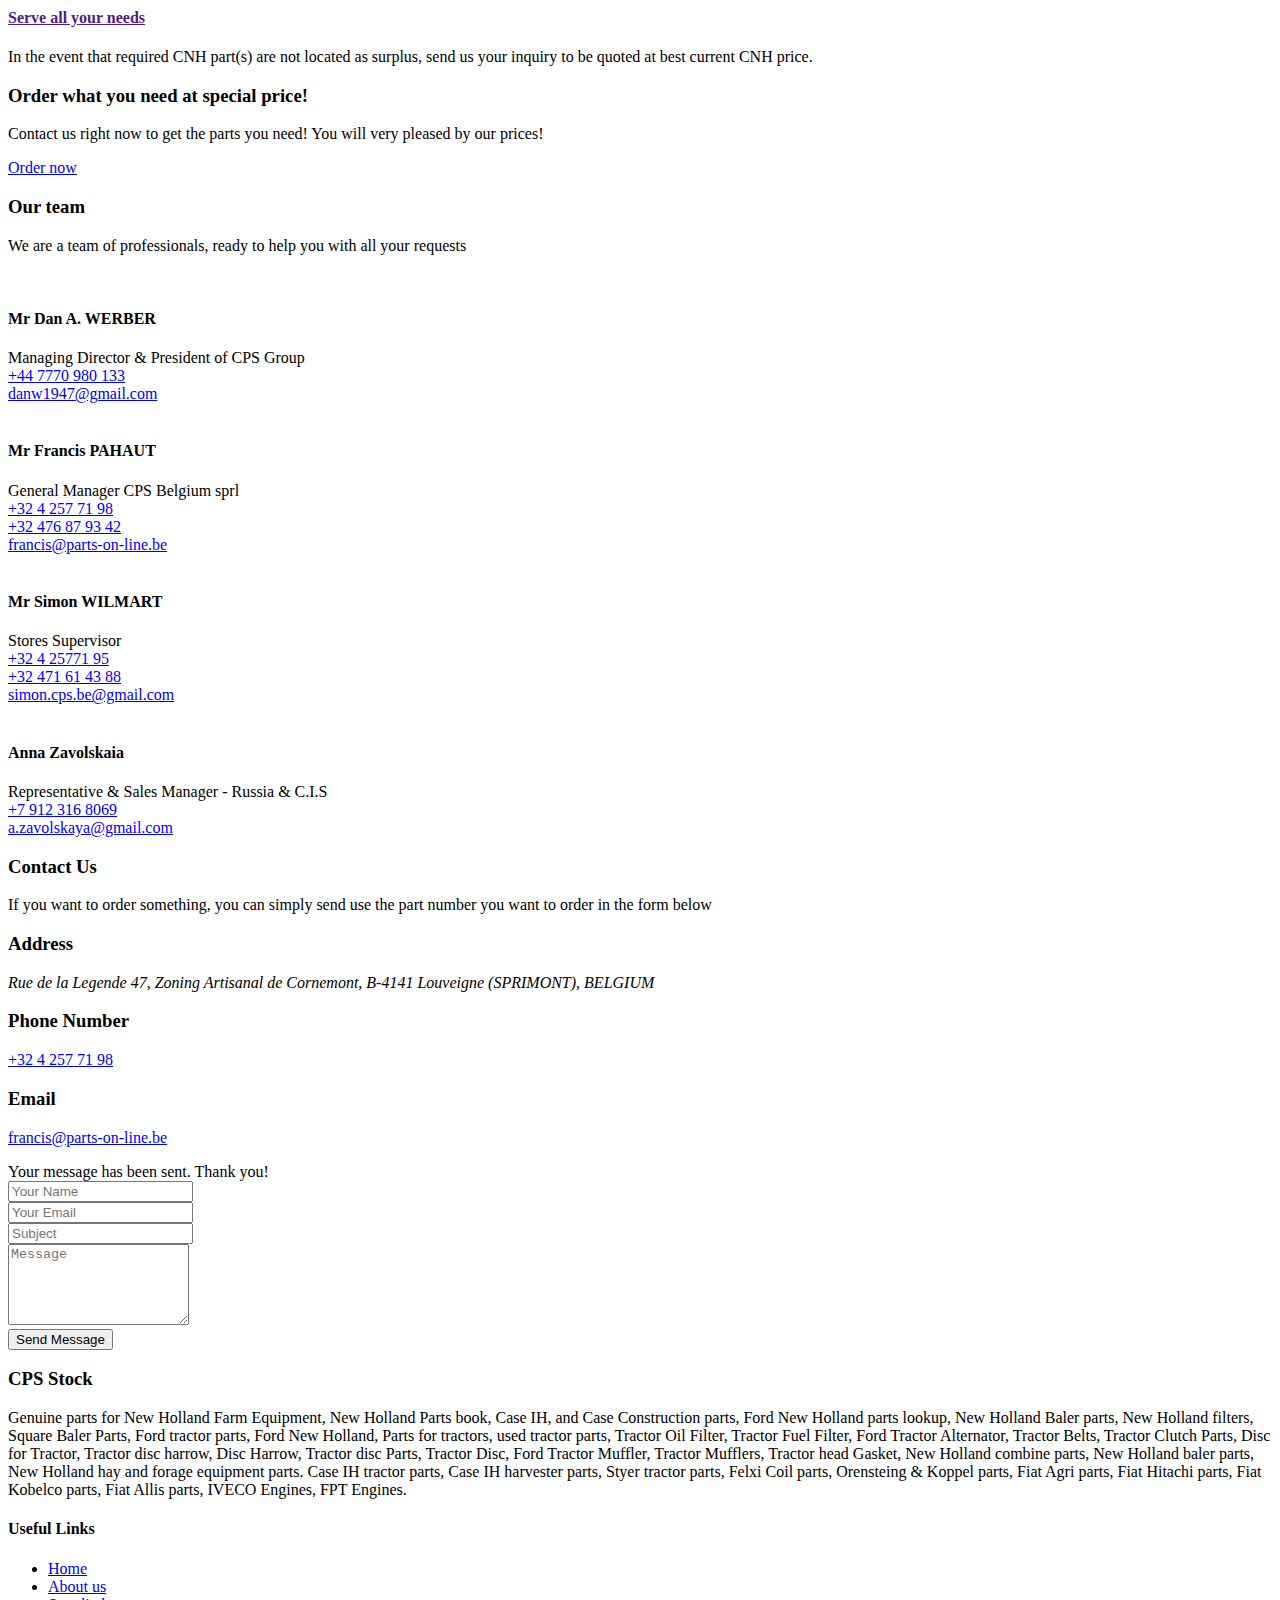
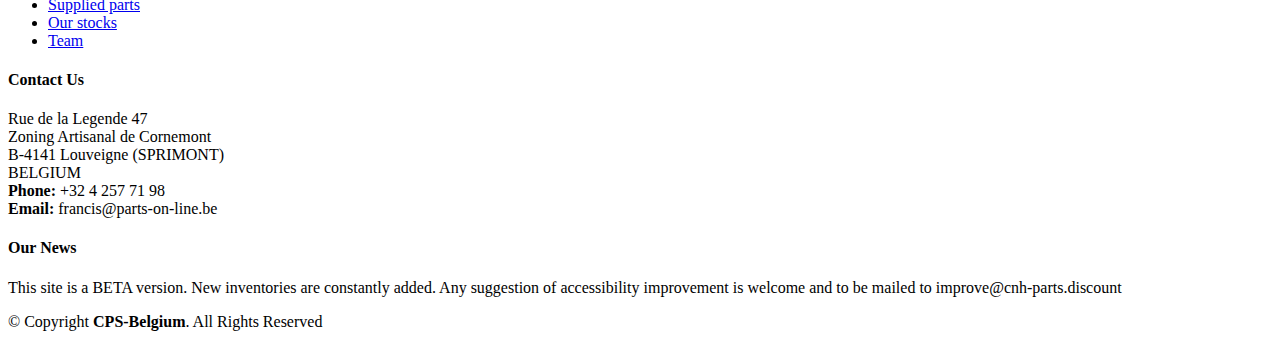
==== commit c2782c1e: "Release v1" ====
--- a/src/main/resources/templates/index.html
+++ b/src/main/resources/templates/index.html
@@ -41,6 +41,7 @@
     <link href="/lib/ionicons/css/ionicons.min.css" rel="stylesheet">
     <link href="/lib/owlcarousel/assets/owl.carousel.min.css" rel="stylesheet">
     <link href="/lib/lightbox/css/lightbox.min.css" rel="stylesheet">
+    <link href="/lib/jquery/jquery.loadingModal.min.css" rel="stylesheet">
 
     <!-- Main Stylesheet File -->
     <link href="/css/style.css" rel="stylesheet">
@@ -636,7 +637,7 @@
             <div class="form">
                 <div id="sendmessage">Your message has been sent. Thank you!</div>
                 <div id="errormessage"></div>
-                <form th:action="@{/sendMail}" th:object="${contactForm}" method="post" role="form" class="contactForm">
+                <form th:action="@{/async/sendMail}" th:object="${contactForm}" method="post" role="form" class="contactForm">
                     <div class="form-row">
                         <div class="form-group col-md-6">
                             <input type="text" th:field="*{name}" name="name" class="form-control" id="name"
@@ -746,9 +747,6 @@
         <div class="copyright">
             &copy; Copyright <strong>CPS-Belgium</strong>. All Rights Reserved
         </div>
-        <div class="credits">
-            Designed by <a href="https://bootstrapmade.com/">BootstrapMade</a>
-        </div>
     </div>
 </footer><!-- #footer -->
 
@@ -771,6 +769,7 @@
     <script src="/lib/isotope/isotope.pkgd.min.js"></script>
     <script src="/lib/lightbox/js/lightbox.min.js"></script>
     <script src="/lib/touchSwipe/jquery.touchSwipe.min.js"></script>
+    <script src="/lib/jquery/jquery.loadingModal.min.js"></script>
     <!-- Contact Form JavaScript File -->
     <script src="/js/contactform.js"></script>
 
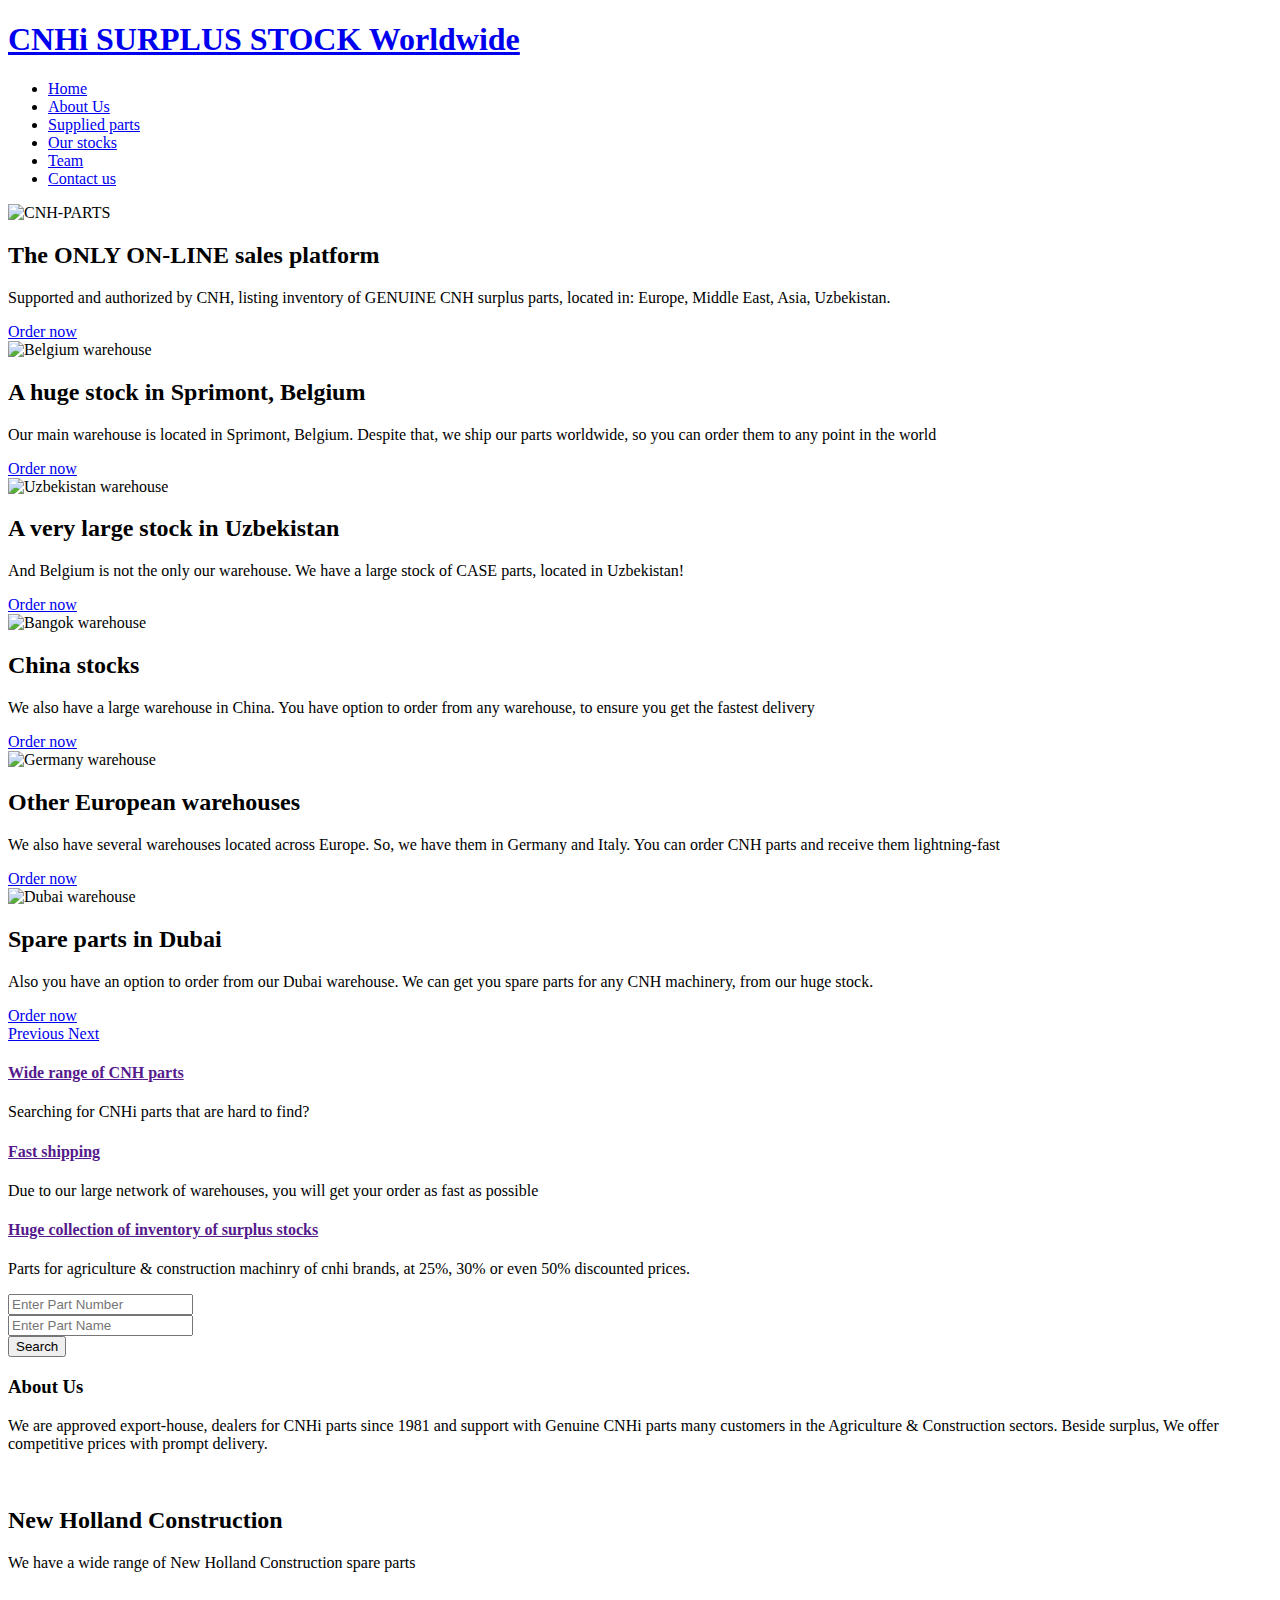
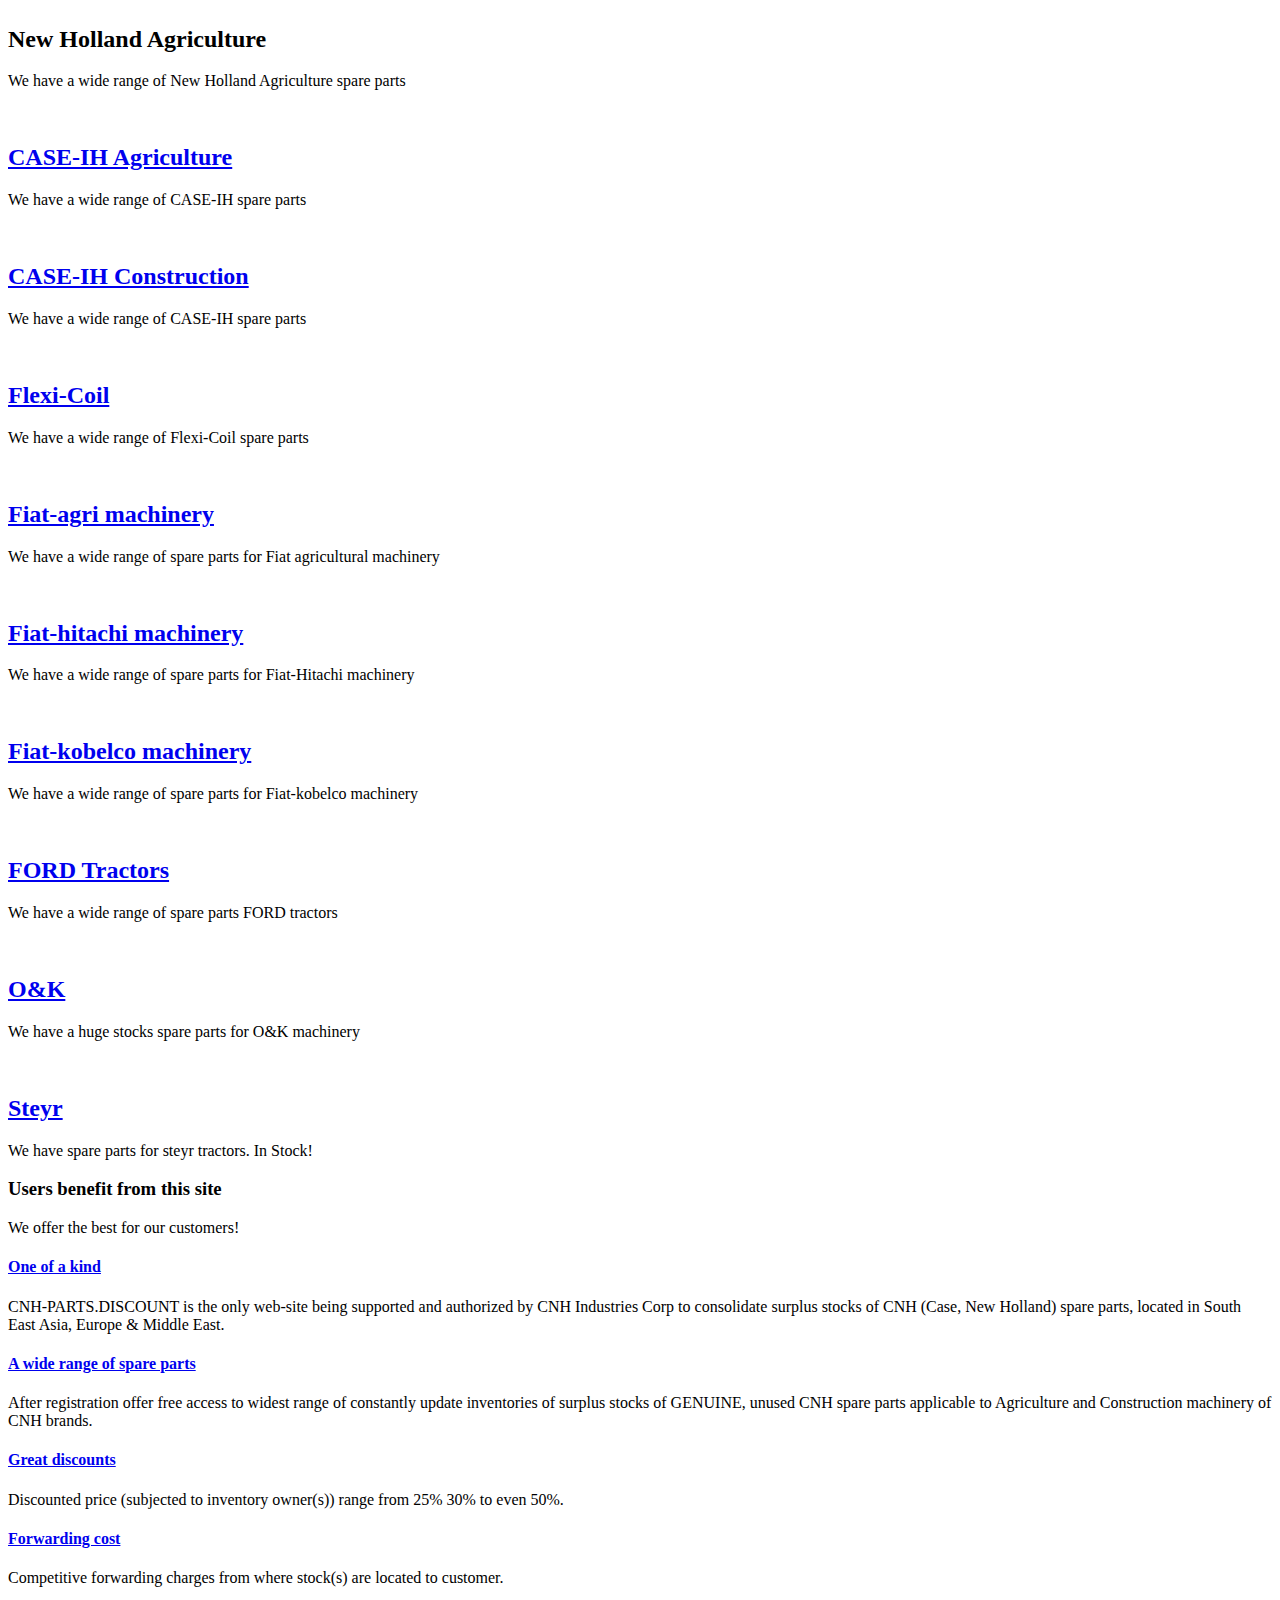
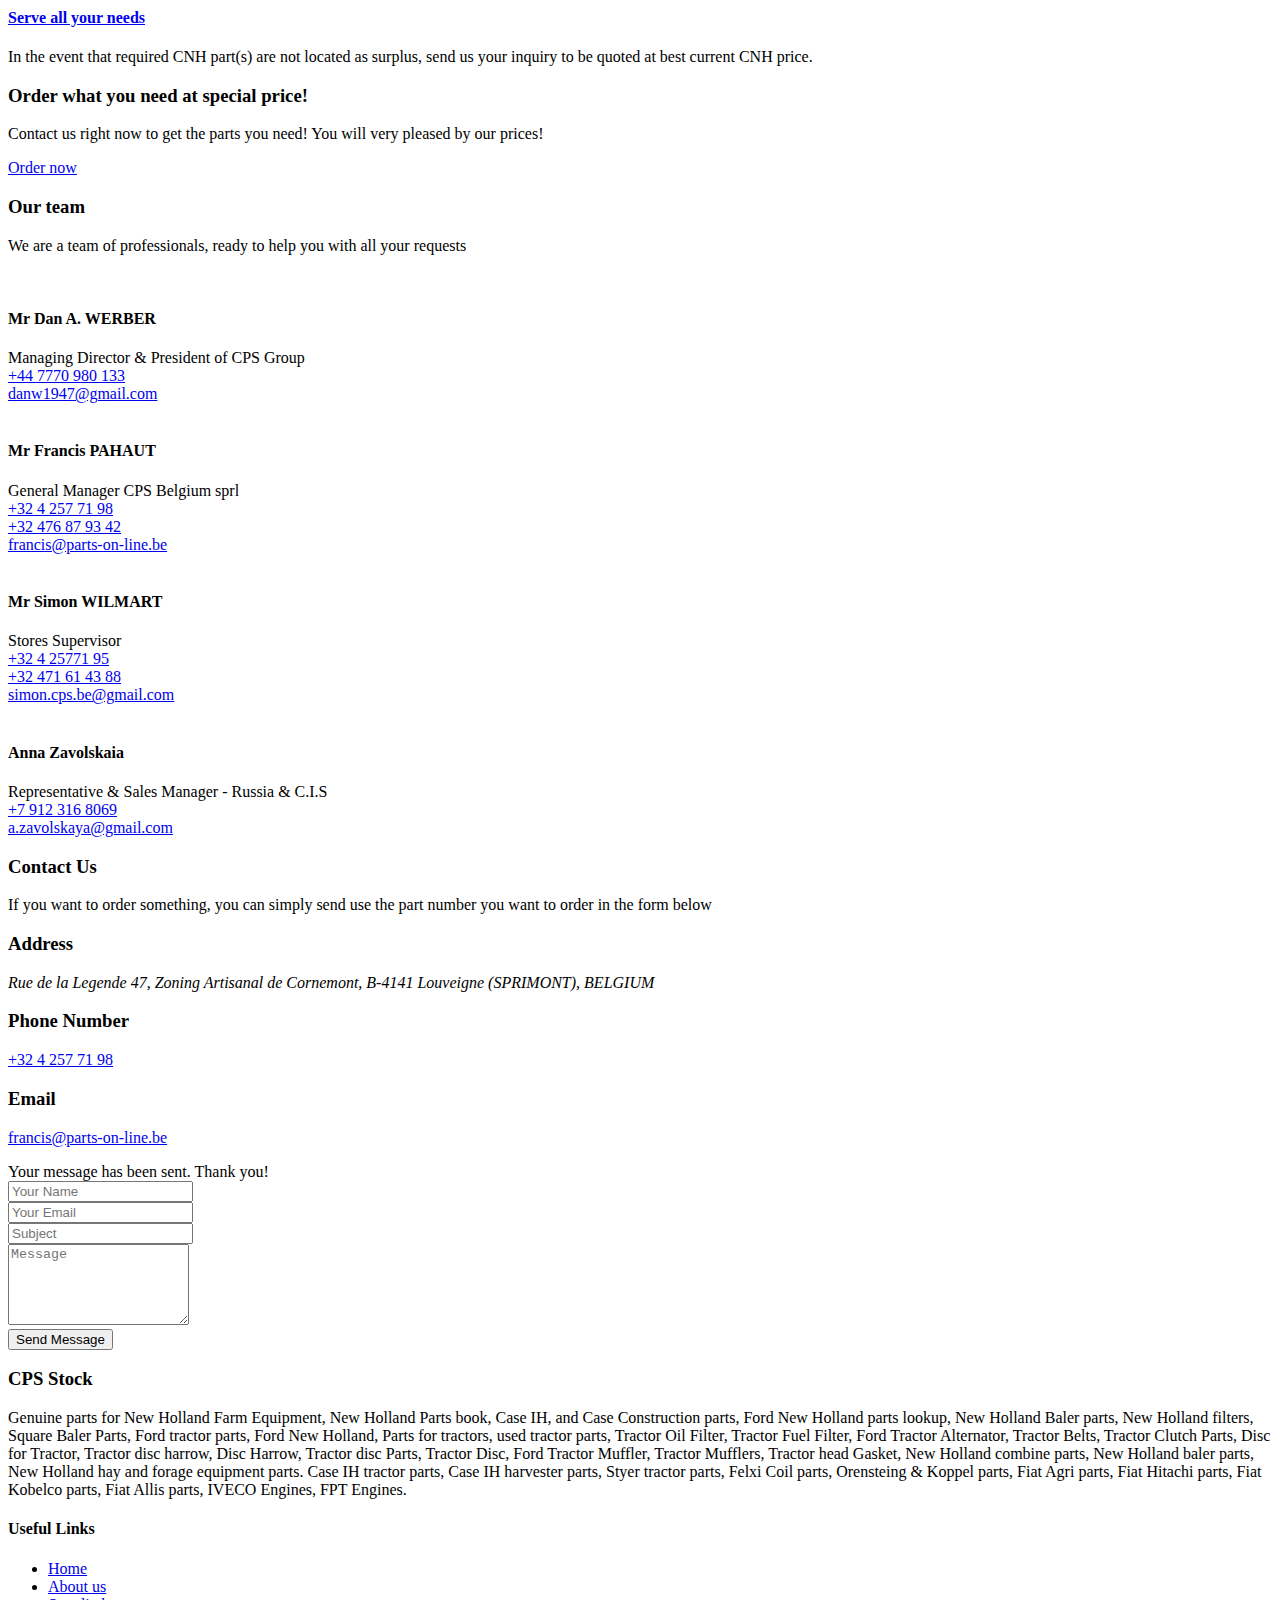
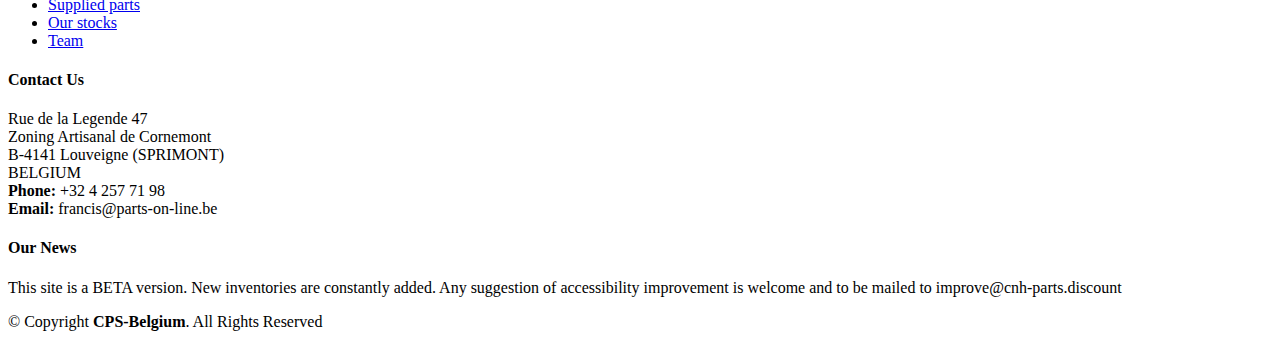
==== commit 5f094e14: "Amend some texts" ====
--- a/src/main/resources/templates/index.html
+++ b/src/main/resources/templates/index.html
@@ -100,10 +100,9 @@
                     <div class="carousel-background"><img src="/img/intro-carousel/1.jpg" alt="CNH-PARTS"></div>
                     <div class="carousel-container">
                         <div class="carousel-content">
-                            <h2>We have parts for every machinery you need</h2>
-                            <p>We provide a wide range of spare parts for different kinds of CNH machinery for special
-                                price, and we have it in stock. Don't
-                                miss your chance to buy spare parts for CNH machinery with great discounts</p>
+                            <h2>The ONLY ON-LINE sales platform</h2>
+                            <p>Supported and authorized by CNH, listing inventory of GENUINE CNH surplus parts, located in:
+                                Europe, Middle East, Asia, Uzbekistan.</p>
                             <a href="#search" class="btn-get-started scrollto">Order now</a>
                         </div>
                     </div>
@@ -426,14 +425,16 @@
 
                 <div class="col-lg-4 col-md-6 box wow bounceInUp" data-wow-duration="1.4s">
                     <div class="icon"><i class="ion-ios-analytics-outline"></i></div>
-                    <h4 class="title"><a href="">One of a kind</a></h4>
-                    <p class="description">CNH-PARTS.DISCOUNT is the only web-site to consolidate
+                    <h4 class="title"><a href="#search">One of a kind</a></h4>
+                    <p class="description">CNH-PARTS.DISCOUNT is the only web-site being supported and authorized by
+                        CNH Industries Corp to consolidate
                         surplus stocks of CNH (Case, New Holland) spare parts,
-                        located in South East Asia, Europe & Middle East.</p>
+                        located in South East Asia, Europe & Middle East.
+                    </p>
                 </div>
                 <div class="col-lg-4 col-md-6 box wow bounceInUp" data-wow-duration="1.4s">
                     <div class="icon"><i class="ion-ios-paper-outline"></i></div>
-                    <h4 class="title"><a href="">A wide range of spare parts</a></h4>
+                    <h4 class="title"><a href="#search">A wide range of spare parts</a></h4>
                     <p class="description">After registration offer free access to widest range of
                         constantly update inventories of surplus stocks of GENUINE,
                         unused CNH spare parts applicable to Agriculture and
@@ -442,20 +443,20 @@
                 </div>
                 <div class="col-lg-4 col-md-6 box wow bounceInUp" data-wow-delay="0.1s" data-wow-duration="1.4s">
                     <div class="icon"><i class="ion-ios-speedometer-outline"></i></div>
-                    <h4 class="title"><a href="">Great discounts</a></h4>
+                    <h4 class="title"><a href="#search">Great discounts</a></h4>
                     <p class="description">Discounted price (subjected to inventory owner(s))
                         range from 25% 30% to even 50%.
                     </p>
                 </div>
                 <div class="col-lg-4 col-md-6 box wow bounceInUp" data-wow-delay="0.1s" data-wow-duration="1.4s">
                     <div class="icon"><i class="ion-ios-barcode-outline"></i></div>
-                    <h4 class="title"><a href="">Forwarding cost</a></h4>
+                    <h4 class="title"><a href="#search">Forwarding cost</a></h4>
                     <p class="description">Competitive forwarding charges from where stock(s) are
                         located to customer.</p>
                 </div>
                 <div class="col-lg-4 col-md-6 box wow bounceInUp" data-wow-delay="0.1s" data-wow-duration="1.4s">
                     <div class="icon"><i class="ion-ios-people-outline"></i></div>
-                    <h4 class="title"><a href="">Serve all your needs</a></h4>
+                    <h4 class="title"><a href="#search">Serve all your needs</a></h4>
                     <p class="description">In the event that required CNH part(s) are not located
                         as surplus, send us your inquiry to be quoted at best current
                         CNH price.</p>
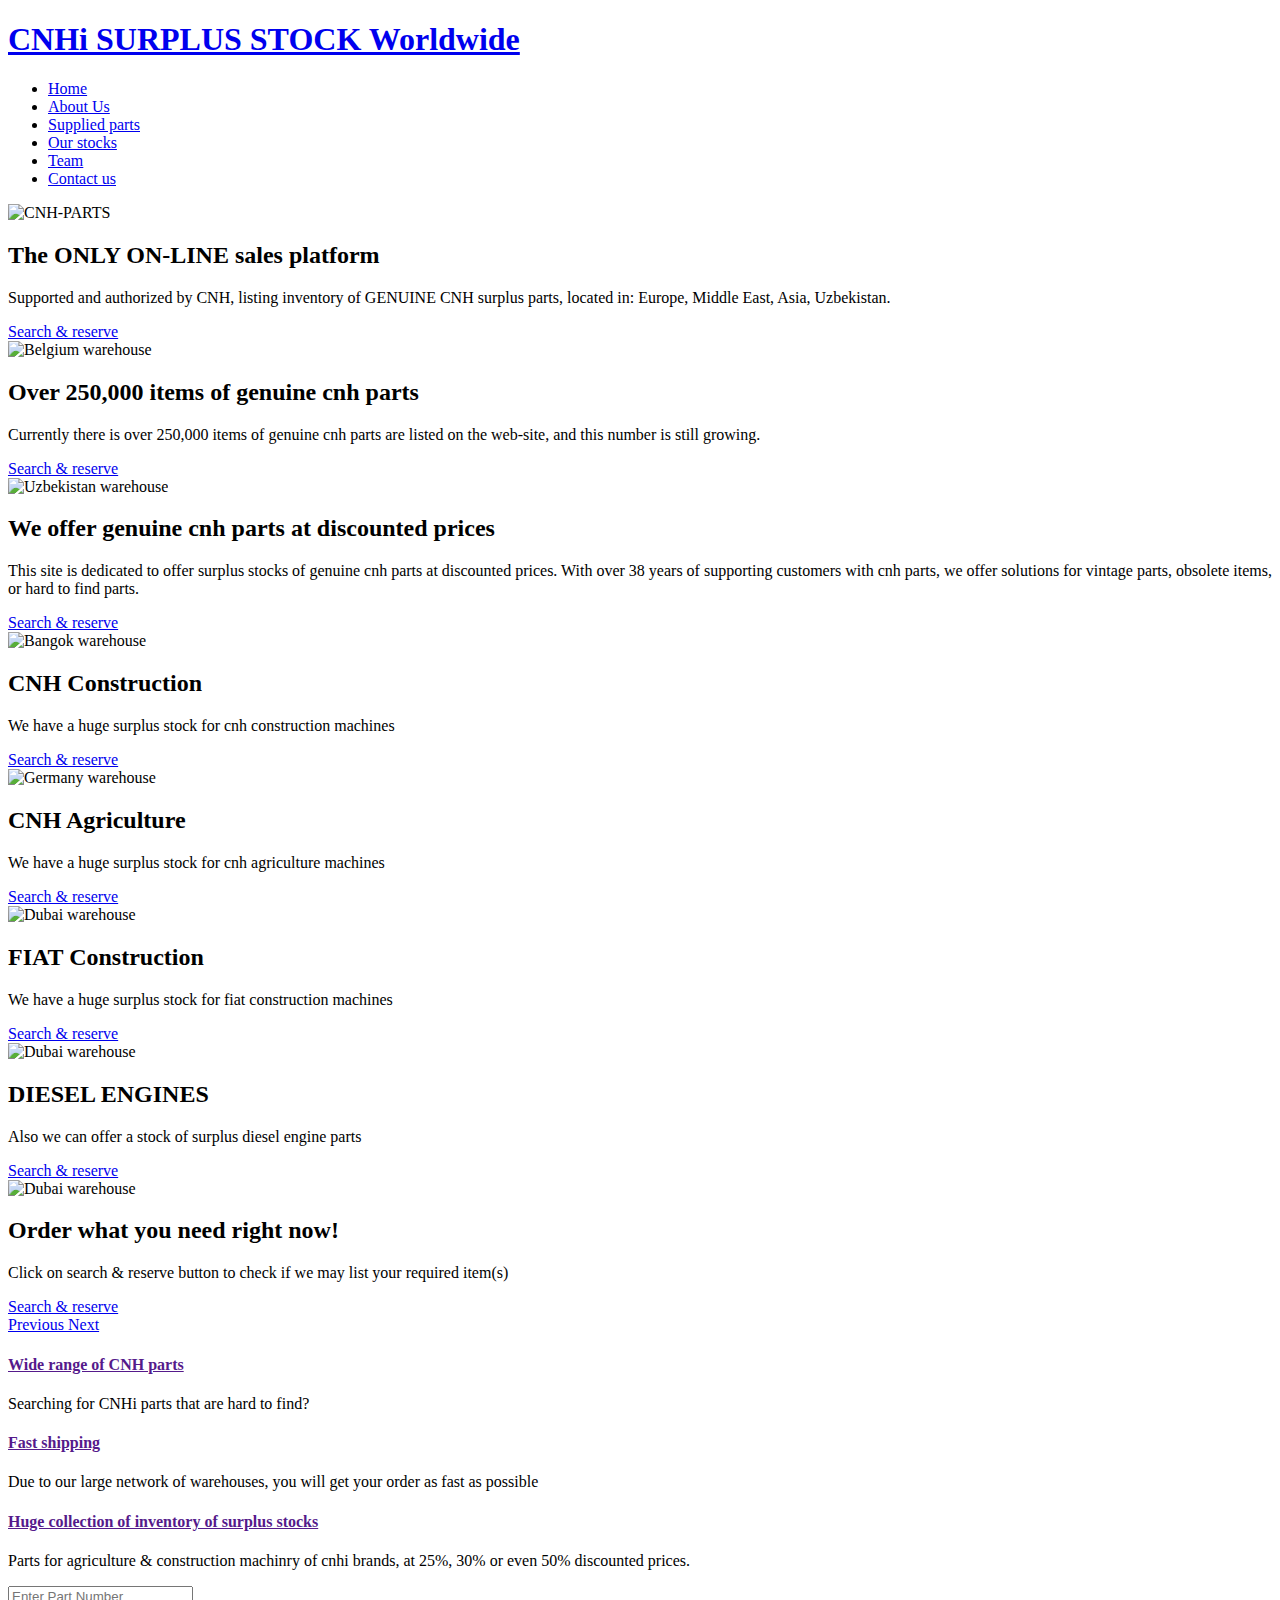
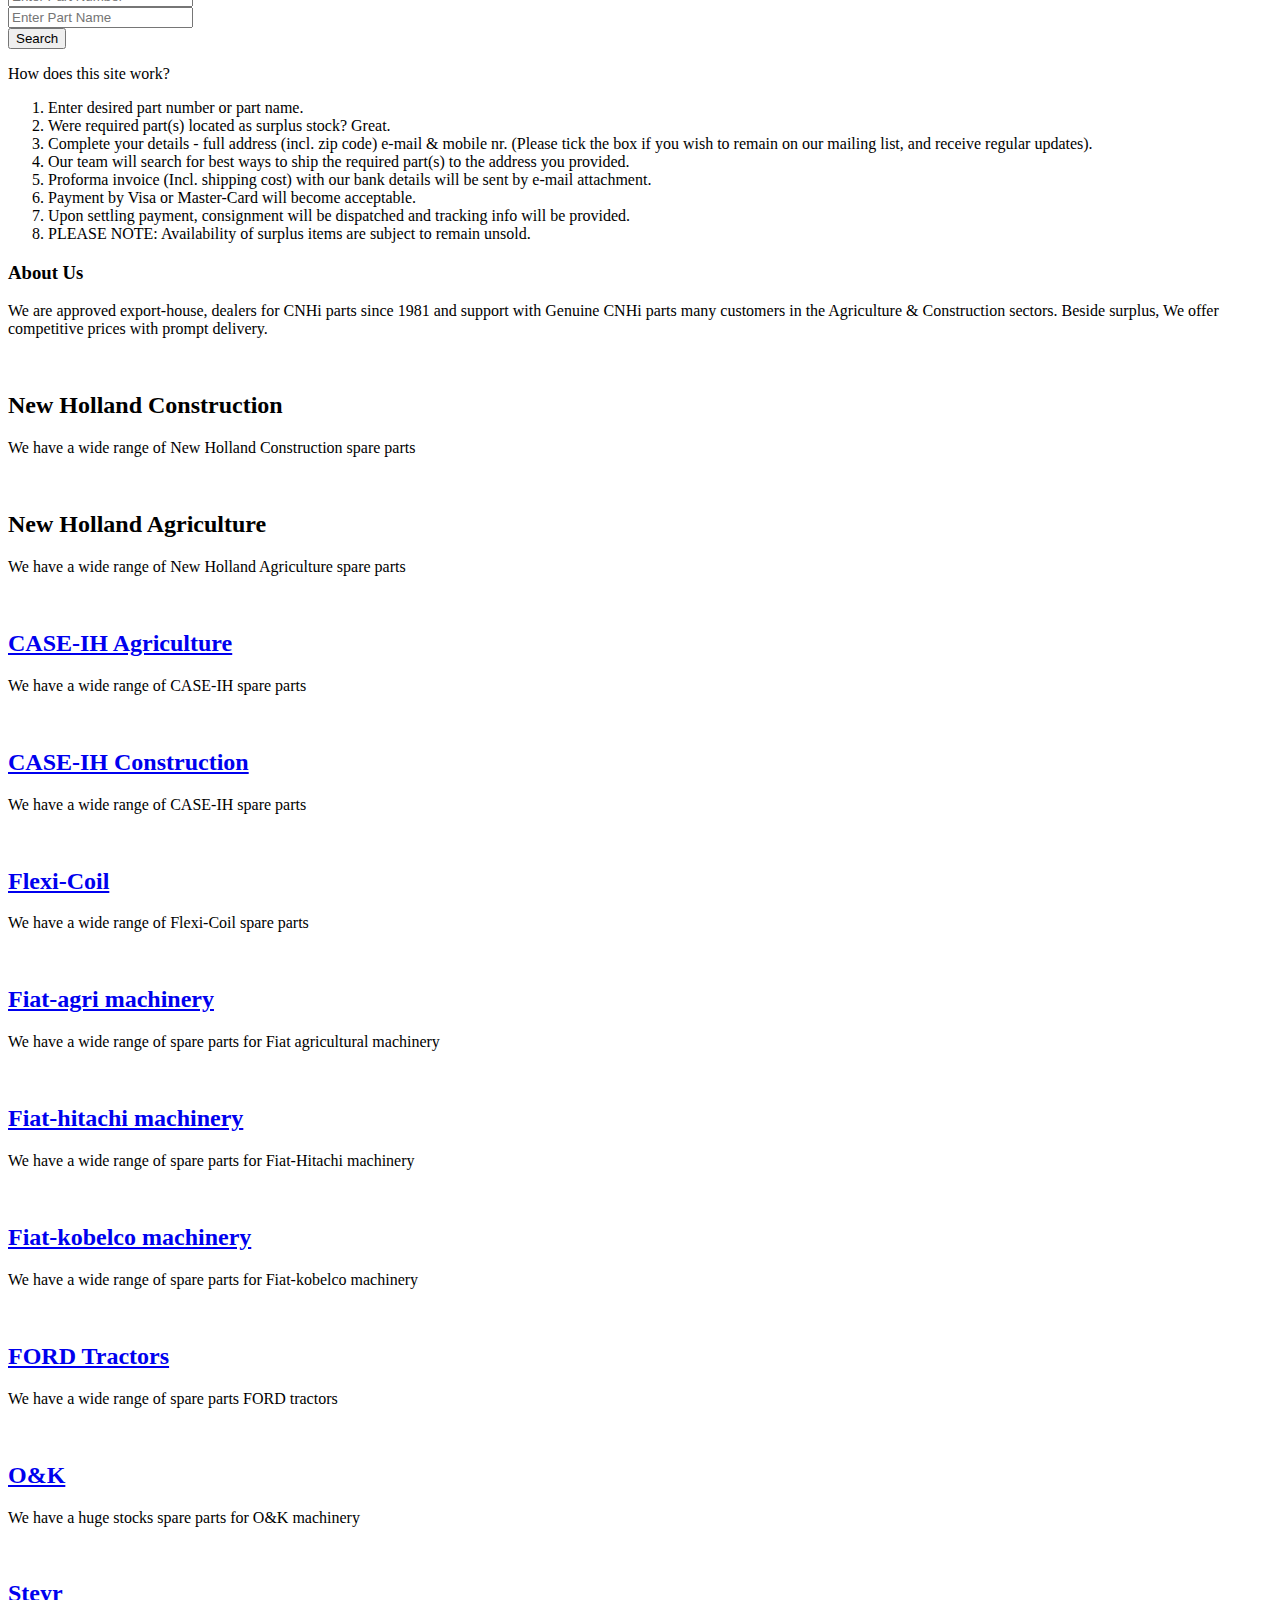
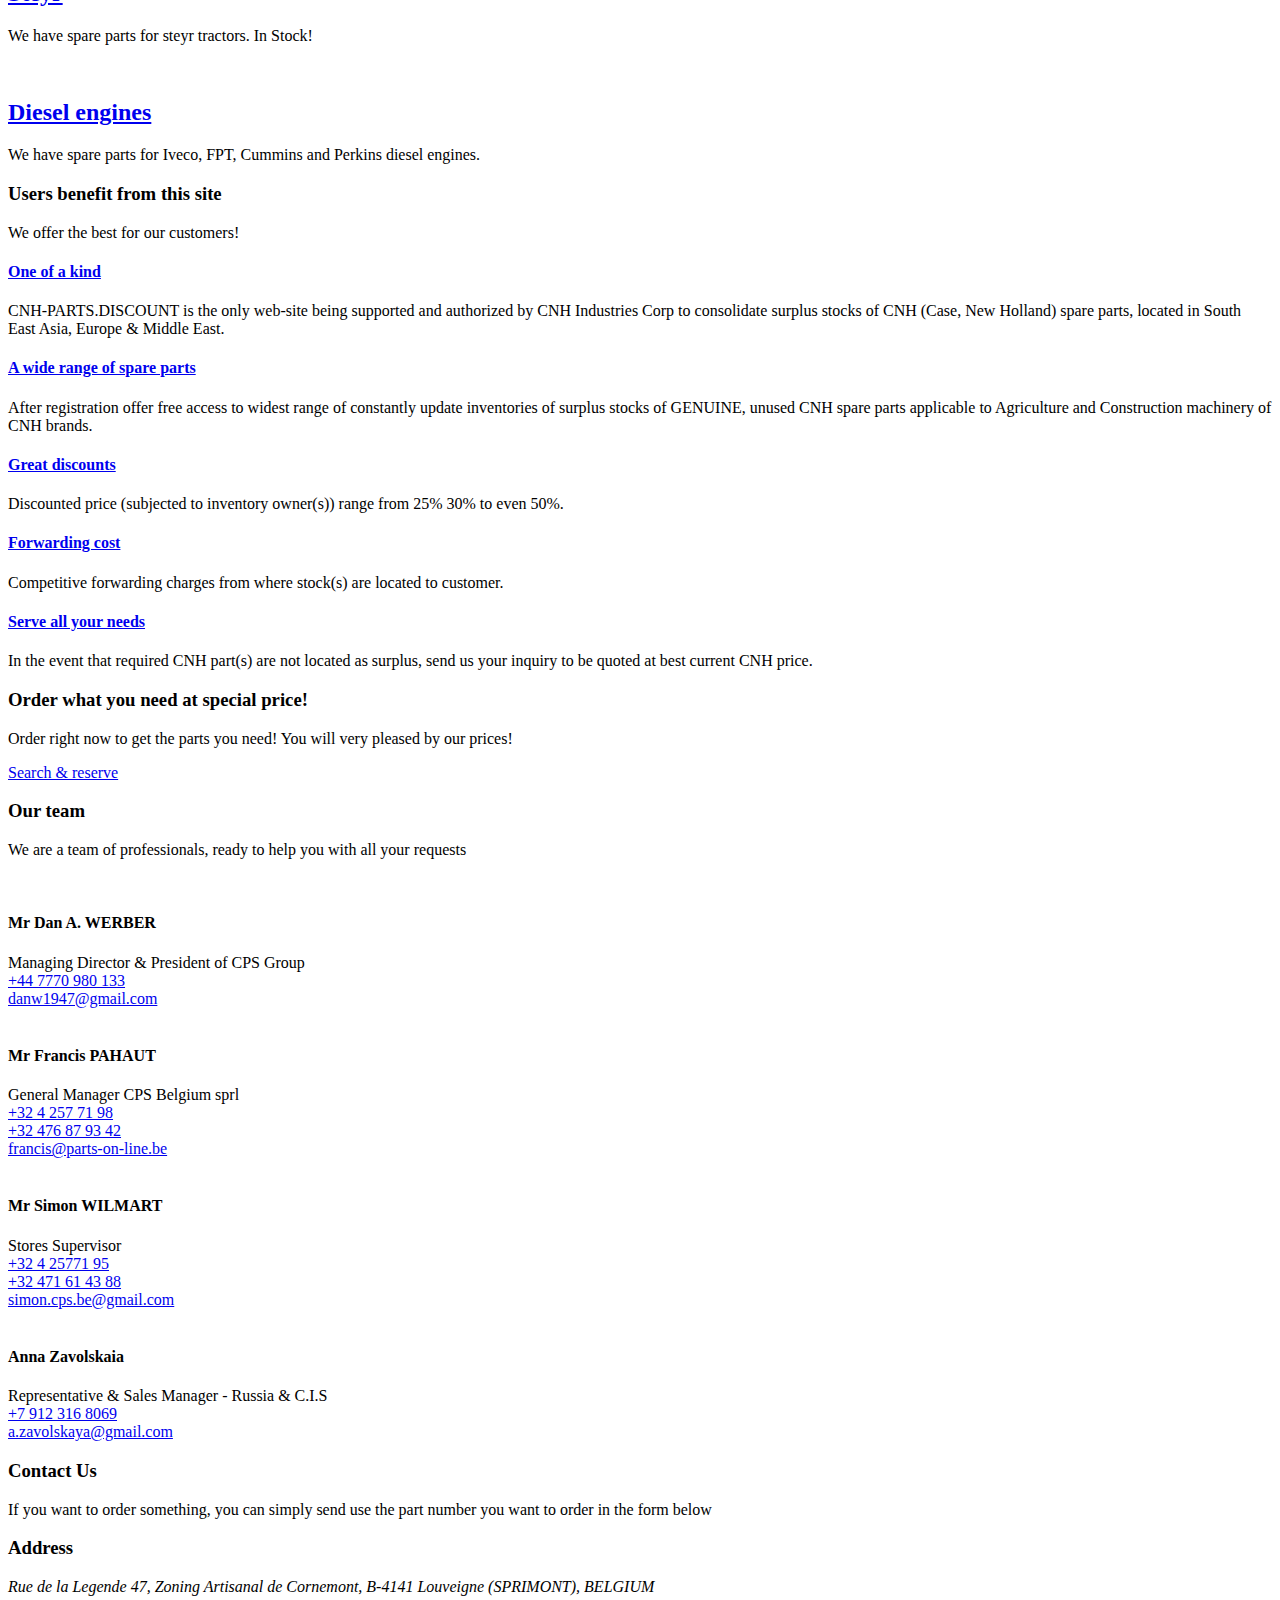
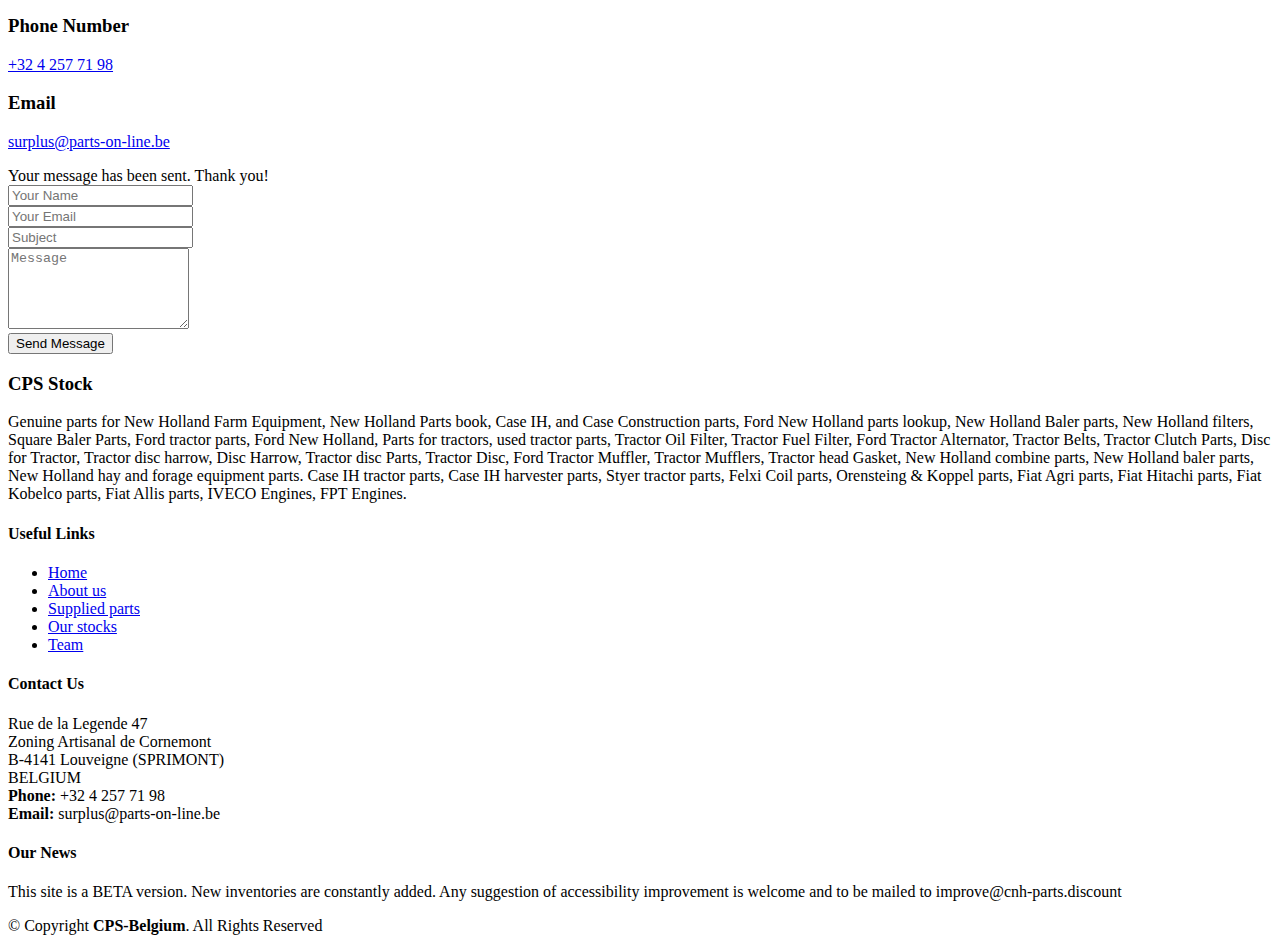
==== commit 73430cf3: "Version 2" ====
--- a/src/main/resources/templates/index.html
+++ b/src/main/resources/templates/index.html
@@ -65,7 +65,7 @@
 
             <nav id="nav-menu-container">
                 <ul class="nav-menu">
-                    <li class="menu-active"><a href="#intro">Home</a></li>
+                    <li class="menu-active"><a href="/#intro">Home</a></li>
                     <li><a href="/#about">About Us</a></li>
                     <li><a href="/#services">Supplied parts</a></li>
                     <li><a href="/#search">Our stocks</a></li>
@@ -101,9 +101,10 @@
                     <div class="carousel-container">
                         <div class="carousel-content">
                             <h2>The ONLY ON-LINE sales platform</h2>
-                            <p>Supported and authorized by CNH, listing inventory of GENUINE CNH surplus parts, located in:
+                            <p>Supported and authorized by CNH, listing inventory of GENUINE CNH surplus parts, located
+                                in:
                                 Europe, Middle East, Asia, Uzbekistan.</p>
-                            <a href="#search" class="btn-get-started scrollto">Order now</a>
+                            <a href="#search" class="btn-get-started scrollto">Search & reserve</a>
                         </div>
                     </div>
                 </div>
@@ -112,10 +113,11 @@
                     <div class="carousel-background"><img src="/img/intro-carousel/2.jpg" alt="Belgium warehouse"></div>
                     <div class="carousel-container">
                         <div class="carousel-content">
-                            <h2>A huge stock in Sprimont, Belgium</h2>
-                            <p>Our main warehouse is located in Sprimont, Belgium. Despite that, we ship our parts
-                                worldwide, so you can order them to any point in the world</p>
-                            <a href="#search" class="btn-get-started scrollto">Order now</a>
+                            <h2>Over 250,000 items of genuine cnh parts</h2>
+                            <p>Currently there is over 250,000 items of genuine cnh parts are listed on the web-site,
+                                and this number is still growing.
+                            </p>
+                            <a href="#search" class="btn-get-started scrollto">Search & reserve</a>
                         </div>
                     </div>
                 </div>
@@ -125,10 +127,11 @@
                     </div>
                     <div class="carousel-container">
                         <div class="carousel-content">
-                            <h2>A very large stock in Uzbekistan</h2>
-                            <p>And Belgium is not the only our warehouse. We have a large stock of CASE parts, located
-                                in Uzbekistan!</p>
-                            <a href="#search" class="btn-get-started scrollto">Order now</a>
+                            <h2>We offer genuine cnh parts at discounted prices</h2>
+                            <p>This site is dedicated to offer surplus stocks of genuine cnh parts at discounted
+                                prices. With over 38 years of supporting customers with cnh parts, we offer solutions
+                                for vintage parts, obsolete items, or hard to find parts.</p>
+                            <a href="#search" class="btn-get-started scrollto">Search & reserve</a>
                         </div>
                     </div>
                 </div>
@@ -137,10 +140,9 @@
                     <div class="carousel-background"><img src="/img/intro-carousel/4.jpg" alt="Bangok warehouse"></div>
                     <div class="carousel-container">
                         <div class="carousel-content">
-                            <h2>China stocks</h2>
-                            <p>We also have a large warehouse in China. You have option to order from any warehouse, to
-                                ensure you get the fastest delivery</p>
-                            <a href="#search" class="btn-get-started scrollto">Order now</a>
+                            <h2>CNH Construction</h2>
+                            <p>We have a huge surplus stock for cnh construction machines</p>
+                            <a href="#search" class="btn-get-started scrollto">Search & reserve</a>
                         </div>
                     </div>
                 </div>
@@ -149,10 +151,9 @@
                     <div class="carousel-background"><img src="/img/intro-carousel/5.jpg" alt="Germany warehouse"></div>
                     <div class="carousel-container">
                         <div class="carousel-content">
-                            <h2>Other European warehouses</h2>
-                            <p>We also have several warehouses located across Europe. So, we have them in Germany and
-                                Italy. You can order CNH parts and receive them lightning-fast</p>
-                            <a href="#search" class="btn-get-started scrollto">Order now</a>
+                            <h2>CNH Agriculture</h2>
+                            <p>We have a huge surplus stock for cnh agriculture machines</p>
+                            <a href="#search" class="btn-get-started scrollto">Search & reserve</a>
                         </div>
                     </div>
                 </div>
@@ -161,10 +162,31 @@
                     <div class="carousel-background"><img src="/img/intro-carousel/6.jpg" alt="Dubai warehouse"></div>
                     <div class="carousel-container">
                         <div class="carousel-content">
-                            <h2>Spare parts in Dubai</h2>
-                            <p>Also you have an option to order from our Dubai warehouse. We can get you spare parts for
-                                any CNH machinery, from our huge stock.</p>
-                            <a href="#search" class="btn-get-started scrollto">Order now</a>
+                            <h2>FIAT Construction</h2>
+                            <p>We have a huge surplus stock for fiat construction machines</p>
+                            <a href="#search" class="btn-get-started scrollto">Search & reserve</a>
+                        </div>
+                    </div>
+                </div>
+
+                <div class="carousel-item">
+                    <div class="carousel-background"><img src="/img/intro-carousel/7.jpg" alt="Dubai warehouse"></div>
+                    <div class="carousel-container">
+                        <div class="carousel-content">
+                            <h2>DIESEL ENGINES</h2>
+                            <p>Also we can offer a stock of surplus diesel engine parts</p>
+                            <a href="#search" class="btn-get-started scrollto">Search & reserve</a>
+                        </div>
+                    </div>
+                </div>
+
+                <div class="carousel-item">
+                    <div class="carousel-background"><img src="/img/intro-carousel/8.jpg" alt="Dubai warehouse"></div>
+                    <div class="carousel-container">
+                        <div class="carousel-content">
+                            <h2>Order what you need right now!</h2>
+                            <p>Click on search & reserve button to check if we may list your required item(s)</p>
+                            <a href="#search" class="btn-get-started scrollto">Search & reserve</a>
                         </div>
                     </div>
                 </div>
@@ -226,7 +248,7 @@
             <form th:action="@{/parts/search}" th:object="${searchForm}" method="post" role="form"
                   novalidate="novalidate">
                 <div class="row">
-                    <div class="col-lg-12">
+                    <div class="col-md-12">
                         <div class="row">
                             <div class="col-lg-4 col-md-4 col-sm-12 p-0">
                                 <input type="text" th:field="*{partNumber}" class="form-control search-slt"
@@ -241,6 +263,34 @@
                             </div>
                         </div>
                     </div>
+                    <div class="col-md-12">
+                        <div class="row work-description">
+                            <div class="col-lg-12 align-center">
+                                <p class="font-weight-bold">How does this site work?</p>
+                            </div>
+                            <div class="col-lg-12">
+                                <ol>
+                                    <li>Enter desired part number or part name.</li>
+                                    <li>Were required part(s) located as surplus stock? Great.</li>
+                                    <li>Complete your details - full address (incl. zip code) e-mail & mobile nr.
+                                        (Please tick the box if you wish to remain on our mailing list, and receive
+                                        regular updates).
+                                    </li>
+                                    <li>Our team will search for best ways to ship the required part(s) to the address
+                                        you provided.
+                                    </li>
+                                    <li>Proforma invoice (Incl. shipping cost) with our bank details will be sent by
+                                        e-mail attachment.
+                                    </li>
+                                    <li>Payment by Visa or Master-Card will become acceptable.</li>
+                                    <li>Upon settling payment, consignment will be dispatched and tracking info will be
+                                        provided.
+                                    </li>
+                                    <li>PLEASE NOTE: Availability of surplus items are subject to remain unsold.</li>
+                                </ol>
+                            </div>
+                        </div>
+                    </div>
                 </div>
             </form>
         </div>
@@ -401,6 +451,19 @@
                         <h2 class="title"><a href="#">Steyr</a></h2>
                         <p>
                             We have spare parts for steyr tractors. In Stock!
+                        </p>
+                    </div>
+                </div>
+
+                <div class="col-md-3 wow fadeInUp" data-wow-delay="0.2s">
+                    <div class="about-col">
+                        <div class="img">
+                            <img src="/img/about-us/diesel.jpg" alt="" class="img-fluid">
+                            <div class="icon"><i class="ion-ios-eye-outline"></i></div>
+                        </div>
+                        <h2 class="title"><a href="#">Diesel engines</a></h2>
+                        <p>
+                            We have spare parts for Iveco, FPT, Cummins and Perkins diesel engines.
                         </p>
                     </div>
                 </div>
@@ -473,8 +536,8 @@
     <section id="call-to-action" class="wow fadeIn">
         <div class="container text-center">
             <h3>Order what you need at special price!</h3>
-            <p>Contact us right now to get the parts you need! You will very pleased by our prices!</p>
-            <a class="cta-btn" href="#contact">Order now</a>
+            <p>Order right now to get the parts you need! You will very pleased by our prices!</p>
+            <a class="cta-btn" href="#search">Search & reserve</a>
         </div>
     </section><!-- #call-to-action -->
 
@@ -629,7 +692,7 @@
                     <div class="contact-email">
                         <i class="ion-ios-email-outline"></i>
                         <h3>Email</h3>
-                        <p><a href="mailto:francis@parts-on-line.be​">francis@parts-on-line.be​</a></p>
+                        <p><a href="mailto:surplus@parts-on-line.be​">surplus@parts-on-line.be​</a></p>
                     </div>
                 </div>
 
@@ -638,7 +701,8 @@
             <div class="form">
                 <div id="sendmessage">Your message has been sent. Thank you!</div>
                 <div id="errormessage"></div>
-                <form th:action="@{/async/sendMail}" th:object="${contactForm}" method="post" role="form" class="contactForm">
+                <form th:action="@{/async/sendMail}" th:object="${contactForm}" method="post" role="form"
+                      class="contactForm">
                     <div class="form-row">
                         <div class="form-group col-md-6">
                             <input type="text" th:field="*{name}" name="name" class="form-control" id="name"
@@ -720,7 +784,7 @@
                         B-4141 Louveigne (SPRIMONT) <br/>
                         BELGIUM <br/>
                         <strong>Phone:</strong> +32 4 257 71 98<br>
-                        <strong>Email:</strong> francis@parts-on-line.be​<br>
+                        <strong>Email:</strong> surplus@parts-on-line.be​<br>
                     </p>
 
                     <div class="social-links">
